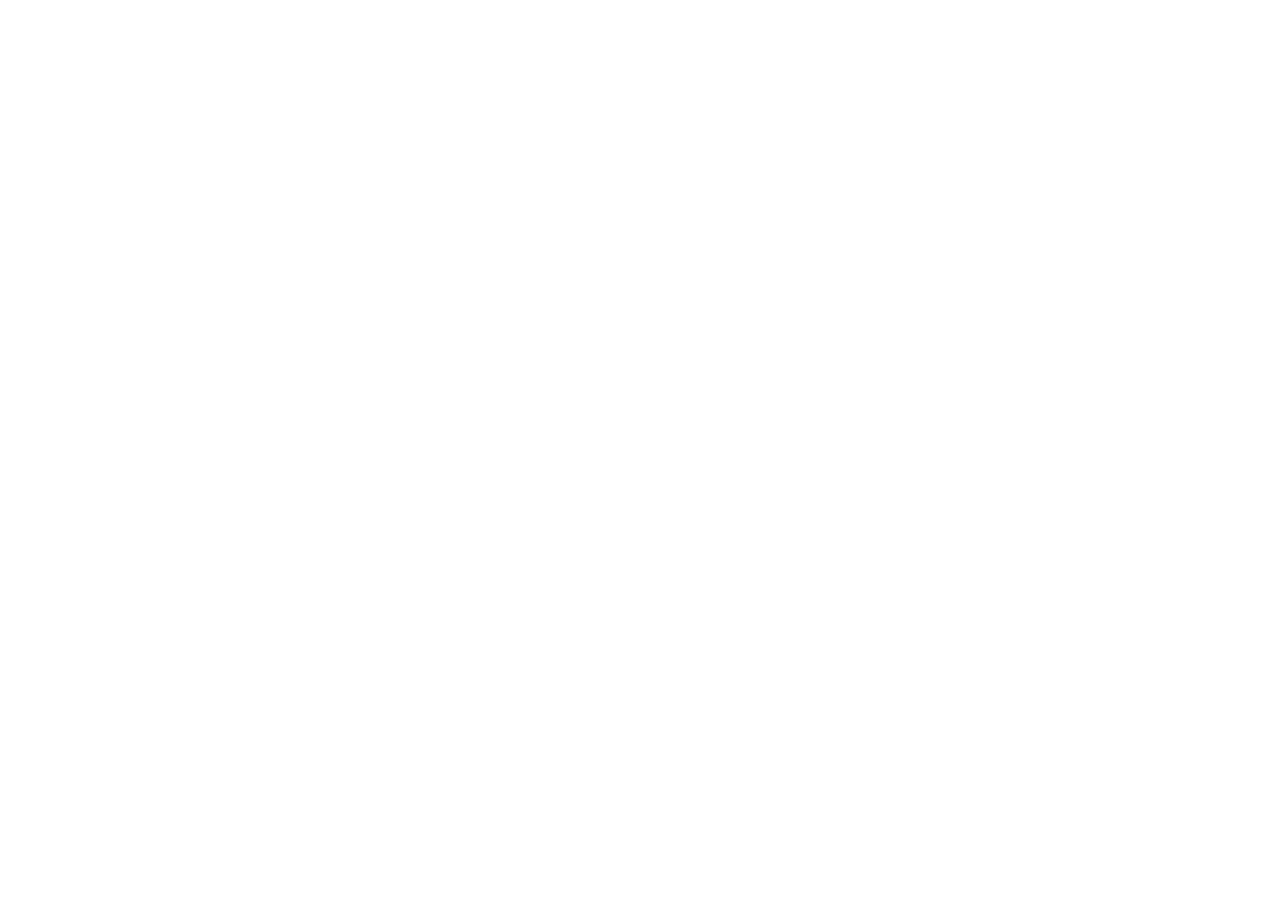
==== docs/index.html @ 8e16f6fb "Página lista en carpeta docs" ====
<!doctype html><html lang="en"><head><meta charset="utf-8"><title>Portafolio</title><base href="/"><meta name="viewport" content="width=device-width,initial-scale=1"><!-- <link rel="icon" type="image/x-icon" href="favicon.ico"> --><link rel="icon" type="image/svg+xml" href="assets/img/urku-ico.svg"><link rel="stylesheet" href="assets/css/aurora-pack.min.css"><link rel="stylesheet" href="assets/css/aurora-theme-base.min.css"><link rel="stylesheet" href="assets/css/urku.css"><link href="styles.75093abd504914b408fd.bundle.css" rel="stylesheet"/></head><body><app-root></app-root><script src="assets/js/svg4everybody.min.js"></script><script>svg4everybody();</script><script type="text/javascript" src="inline.2e5cf3b80939979603d6.bundle.js"></script><script type="text/javascript" src="polyfills.67d068662b88f84493d2.bundle.js"></script><script type="text/javascript" src="vendor.8f28cc95007cf9566d1e.bundle.js"></script><script type="text/javascript" src="main.88aafc94f1e127a160c6.bundle.js"></script></body></html>
---- docs/assets/css/aurora-pack.min.css ----
.ae-container,.ae-container-fluid{margin-right:auto;margin-left:auto}hr,img{border:0}dfn,q,tfoot td{font-style:italic}pre,textarea{overflow:auto}td,textarea{vertical-align:top}.ae-container-fluid:after,.ae-container:after,.au-clearfix:after{clear:both}.au-xs-ta-left,caption,th{text-align:left}.ae-container-fluid:after,.ae-container-fluid:before,.ae-container:after,.ae-container:before{content:" ";display:table}html{box-sizing:border-box}*,:after,:before{box-sizing:inherit}.ae-container{padding-left:.25rem;padding-right:.25rem}@media (min-width:40em){.ae-container{max-width:40rem}}@media (min-width:52em){.ae-container{max-width:48.75rem}}@media (min-width:64em){.ae-container{max-width:62rem}}@media (min-width:75em){.ae-container{max-width:72.25rem}}@media (min-width:40em){.ae-container-fluid{max-width:88.88889em;width:95vw}.ae-container-fluid--inner{max-width:68.88889em;width:82vw}}.ae-container-fluid--full{max-width:100%;padding-left:0;padding-right:0;width:100%}@media (max-width:63.99em){.ae-container-fluid{padding-left:.25rem;padding-right:.25rem}}.ae-grid{display:-webkit-box;display:-webkit-flex;display:-ms-flexbox;display:flex;-webkit-flex-wrap:wrap;-ms-flex-wrap:wrap;flex-wrap:wrap;margin-left:-.25rem;margin-right:-.25rem}.ae-grid--alt{display:-webkit-box;display:-webkit-flex;display:-ms-flexbox;display:flex;-webkit-flex-wrap:wrap;-ms-flex-wrap:wrap;flex-wrap:wrap;margin-left:-.63832%;margin-right:-.63832%}@media (min-width:40em){.ae-grid--alt1{display:-webkit-box;display:-webkit-flex;display:-ms-flexbox;display:flex;-webkit-flex-wrap:wrap;-ms-flex-wrap:wrap;flex-wrap:wrap;margin-left:-7.65989%;margin-right:-7.65989%}.ae-grid--alt2,.ae-grid--alt3{display:-webkit-box;display:-webkit-flex;display:-ms-flexbox;-webkit-flex-wrap:wrap}.ae-grid--alt2{display:flex;-ms-flex-wrap:wrap;flex-wrap:wrap;margin-left:-3.82995%;margin-right:-3.82995%}.ae-grid--alt3{display:flex;-ms-flex-wrap:wrap;flex-wrap:wrap;margin-left:-2.5533%;margin-right:-2.5533%}.ae-grid--alt4,.ae-grid--alt5{display:-webkit-box;display:-webkit-flex;display:-ms-flexbox;-webkit-flex-wrap:wrap}.ae-grid--alt4{display:flex;-ms-flex-wrap:wrap;flex-wrap:wrap;margin-left:-1.91497%;margin-right:-1.91497%}.ae-grid--alt5{display:flex;-ms-flex-wrap:wrap;flex-wrap:wrap;margin-left:-1.53198%;margin-right:-1.53198%}.ae-grid--alt6,.ae-grid--alt7{display:-webkit-box;display:-webkit-flex;display:-ms-flexbox;-webkit-flex-wrap:wrap}.ae-grid--alt6{display:flex;-ms-flex-wrap:wrap;flex-wrap:wrap;margin-left:-1.27665%;margin-right:-1.27665%}.ae-grid--alt7{display:flex;-ms-flex-wrap:wrap;flex-wrap:wrap;margin-left:-1.09427%;margin-right:-1.09427%}.ae-grid--alt8,.ae-grid--alt9{display:-webkit-box;display:-webkit-flex;display:-ms-flexbox;-webkit-flex-wrap:wrap}.ae-grid--alt8{display:flex;-ms-flex-wrap:wrap;flex-wrap:wrap;margin-left:-.95749%;margin-right:-.95749%}.ae-grid--alt9{display:flex;-ms-flex-wrap:wrap;flex-wrap:wrap;margin-left:-.8511%;margin-right:-.8511%}.ae-grid--alt10{display:-webkit-box;display:-webkit-flex;display:-ms-flexbox;display:flex;-webkit-flex-wrap:wrap;-ms-flex-wrap:wrap;flex-wrap:wrap;margin-left:-.76599%;margin-right:-.76599%}}.ae-grid__item--alt{-webkit-box-flex:0;-webkit-flex:0 0 100%;-ms-flex:0 0 100%;flex:0 0 100%;min-height:1px;padding-left:.63832%;padding-right:.63832%;position:relative}@media (min-width:40em){.ae-grid__item--alt1{-webkit-box-flex:0;-webkit-flex:0 0 100%;-ms-flex:0 0 100%;flex:0 0 100%;min-height:1px;padding-left:7.65989%;padding-right:7.65989%;position:relative}.ae-grid__item--alt2{-webkit-box-flex:0;-webkit-flex:0 0 100%;-ms-flex:0 0 100%;flex:0 0 100%;min-height:1px;padding-left:3.82995%;padding-right:3.82995%;position:relative}.ae-grid__item--alt3{-webkit-box-flex:0;-webkit-flex:0 0 100%;-ms-flex:0 0 100%;flex:0 0 100%;min-height:1px;padding-left:2.5533%;padding-right:2.5533%;position:relative}.ae-grid__item--alt4,.ae-grid__item--alt5{-webkit-box-flex:0;min-height:1px;position:relative}.ae-grid__item--alt4{-webkit-flex:0 0 100%;-ms-flex:0 0 100%;flex:0 0 100%;padding-left:1.91497%;padding-right:1.91497%}.ae-grid__item--alt5{-webkit-flex:0 0 100%;-ms-flex:0 0 100%;flex:0 0 100%;padding-left:1.53198%;padding-right:1.53198%}.ae-grid__item--alt6{-webkit-box-flex:0;-webkit-flex:0 0 100%;-ms-flex:0 0 100%;flex:0 0 100%;min-height:1px;padding-left:1.27665%;padding-right:1.27665%;position:relative}.ae-grid__item--alt7{-webkit-box-flex:0;-webkit-flex:0 0 100%;-ms-flex:0 0 100%;flex:0 0 100%;min-height:1px;padding-left:1.09427%;padding-right:1.09427%;position:relative}.ae-grid__item--alt8,.ae-grid__item--alt9{-webkit-box-flex:0;min-height:1px;position:relative}.ae-grid__item--alt8{-webkit-flex:0 0 100%;-ms-flex:0 0 100%;flex:0 0 100%;padding-left:.95749%;padding-right:.95749%}.ae-grid__item--alt9{-webkit-flex:0 0 100%;-ms-flex:0 0 100%;flex:0 0 100%;padding-left:.8511%;padding-right:.8511%}.ae-grid__item--alt10{-webkit-box-flex:0;-webkit-flex:0 0 100%;-ms-flex:0 0 100%;flex:0 0 100%;min-height:1px;padding-left:.76599%;padding-right:.76599%;position:relative}}.ae-grid__item{-webkit-box-flex:0;-webkit-flex:0 0 100%;-ms-flex:0 0 100%;flex:0 0 100%;min-height:1px;padding-left:.25rem;padding-right:.25rem;position:relative;max-width:100%}.ae-grid--collapse>.ae-grid__item,.ae-grid--deepcollapse .ae-grid__item,.ae-grid__item--collapse{padding-left:0;padding-right:0}.item-xs--auto{-webkit-box-flex:1;-webkit-flex:1;-ms-flex:1;flex:1}.item-xs-1{-webkit-box-flex:0;-webkit-flex:0 0 8.33333%;-ms-flex:0 0 8.33333%;flex:0 0 8.33333%;max-width:8.33333%}.item-xs-2{-webkit-box-flex:0;-webkit-flex:0 0 16.66667%;-ms-flex:0 0 16.66667%;flex:0 0 16.66667%;max-width:16.66667%}.item-xs-3{-webkit-box-flex:0;-webkit-flex:0 0 25%;-ms-flex:0 0 25%;flex:0 0 25%;max-width:25%}.item-xs-4{-webkit-box-flex:0;-webkit-flex:0 0 33.33333%;-ms-flex:0 0 33.33333%;flex:0 0 33.33333%;max-width:33.33333%}.item-xs-5{-webkit-box-flex:0;-webkit-flex:0 0 41.66667%;-ms-flex:0 0 41.66667%;flex:0 0 41.66667%;max-width:41.66667%}.item-xs-6{-webkit-box-flex:0;-webkit-flex:0 0 50%;-ms-flex:0 0 50%;flex:0 0 50%;max-width:50%}.item-xs-7{-webkit-box-flex:0;-webkit-flex:0 0 58.33333%;-ms-flex:0 0 58.33333%;flex:0 0 58.33333%;max-width:58.33333%}.item-xs-8{-webkit-box-flex:0;-webkit-flex:0 0 66.66667%;-ms-flex:0 0 66.66667%;flex:0 0 66.66667%;max-width:66.66667%}.item-xs-9{-webkit-box-flex:0;-webkit-flex:0 0 75%;-ms-flex:0 0 75%;flex:0 0 75%;max-width:75%}.item-xs-10{-webkit-box-flex:0;-webkit-flex:0 0 83.33333%;-ms-flex:0 0 83.33333%;flex:0 0 83.33333%;max-width:83.33333%}.item-xs-11{-webkit-box-flex:0;-webkit-flex:0 0 91.66667%;-ms-flex:0 0 91.66667%;flex:0 0 91.66667%;max-width:91.66667%}.item-xs-12{-webkit-box-flex:0;-webkit-flex:0 0 100%;-ms-flex:0 0 100%;flex:0 0 100%;max-width:100%}.item-xs--pull-0{left:auto;right:auto}.item-xs--pull-1{left:auto;right:8.33333%}.item-xs--pull-2{left:auto;right:16.66667%}.item-xs--pull-3{left:auto;right:25%}.item-xs--pull-4{left:auto;right:33.33333%}.item-xs--pull-5{left:auto;right:41.66667%}.item-xs--pull-6{left:auto;right:50%}.item-xs--pull-7{left:auto;right:58.33333%}.item-xs--pull-8{left:auto;right:66.66667%}.item-xs--pull-9{left:auto;right:75%}.item-xs--pull-10{left:auto;right:83.33333%}.item-xs--pull-11{left:auto;right:91.66667%}.item-xs--pull-12{left:auto;right:100%}.item-xs--push-0{left:auto;right:auto}.item-xs--push-1{left:8.33333%;right:auto}.item-xs--push-2{left:16.66667%;right:auto}.item-xs--push-3{left:25%;right:auto}.item-xs--push-4{left:33.33333%;right:auto}.item-xs--push-5{left:41.66667%;right:auto}.item-xs--push-6{left:50%;right:auto}.item-xs--push-7{left:58.33333%;right:auto}.item-xs--push-8{left:66.66667%;right:auto}.item-xs--push-9{left:75%;right:auto}.item-xs--push-10{left:83.33333%;right:auto}.item-xs--push-11{left:91.66667%;right:auto}.item-xs--push-12{left:100%;right:auto}.item-xs--offset-0{margin-left:0}.item-xs--offset-1{margin-left:8.33333%}.item-xs--offset-2{margin-left:16.66667%}.item-xs--offset-3{margin-left:25%}.item-xs--offset-4{margin-left:33.33333%}.item-xs--offset-5{margin-left:41.66667%}.item-xs--offset-6{margin-left:50%}.item-xs--offset-7{margin-left:58.33333%}.item-xs--offset-8{margin-left:66.66667%}.item-xs--offset-9{margin-left:75%}.item-xs--offset-10{margin-left:83.33333%}.item-xs--offset-11{margin-left:91.66667%}.item-xs--offset-12{margin-left:100%}.item-xs--top{-webkit-align-self:flex-start;-ms-flex-item-align:start;align-self:flex-start}.item-xs--center{-webkit-align-self:center;-ms-flex-item-align:center;align-self:center}.item-xs--bottom{-webkit-align-self:flex-end;-ms-flex-item-align:end;align-self:flex-end}.items-xs--top{-webkit-box-align:start;-webkit-align-items:flex-start;-ms-flex-align:start;align-items:flex-start}.items-xs--center{-webkit-box-align:center;-webkit-align-items:center;-ms-flex-align:center;align-items:center}.items-xs--bottom{-webkit-box-align:end;-webkit-align-items:flex-end;-ms-flex-align:end;align-items:flex-end}.item-xs--start{-webkit-box-ordinal-group:0;-webkit-order:-1;-ms-flex-order:-1;order:-1}.item-xs--end{-webkit-box-ordinal-group:14;-webkit-order:13;-ms-flex-order:13;order:13}.item-xs--order-1{-webkit-box-ordinal-group:2;-webkit-order:1;-ms-flex-order:1;order:1}.item-xs--order-2{-webkit-box-ordinal-group:3;-webkit-order:2;-ms-flex-order:2;order:2}.item-xs--order-3{-webkit-box-ordinal-group:4;-webkit-order:3;-ms-flex-order:3;order:3}.item-xs--order-4{-webkit-box-ordinal-group:5;-webkit-order:4;-ms-flex-order:4;order:4}.item-xs--order-5{-webkit-box-ordinal-group:6;-webkit-order:5;-ms-flex-order:5;order:5}.item-xs--order-6{-webkit-box-ordinal-group:7;-webkit-order:6;-ms-flex-order:6;order:6}.item-xs--order-7{-webkit-box-ordinal-group:8;-webkit-order:7;-ms-flex-order:7;order:7}.item-xs--order-8{-webkit-box-ordinal-group:9;-webkit-order:8;-ms-flex-order:8;order:8}.item-xs--order-9{-webkit-box-ordinal-group:10;-webkit-order:9;-ms-flex-order:9;order:9}.item-xs--order-10{-webkit-box-ordinal-group:11;-webkit-order:10;-ms-flex-order:10;order:10}.item-xs--order-11{-webkit-box-ordinal-group:12;-webkit-order:11;-ms-flex-order:11;order:11}.item-xs--order-12{-webkit-box-ordinal-group:13;-webkit-order:12;-ms-flex-order:12;order:12}@media (min-width:40em){.item-sm--auto{-webkit-box-flex:1;-webkit-flex:1;-ms-flex:1;flex:1}.item-sm-1{-webkit-box-flex:0;-webkit-flex:0 0 8.33333%;-ms-flex:0 0 8.33333%;flex:0 0 8.33333%;max-width:8.33333%}.item-sm-2{-webkit-box-flex:0;-webkit-flex:0 0 16.66667%;-ms-flex:0 0 16.66667%;flex:0 0 16.66667%;max-width:16.66667%}.item-sm-3{-webkit-box-flex:0;-webkit-flex:0 0 25%;-ms-flex:0 0 25%;flex:0 0 25%;max-width:25%}.item-sm-4{-webkit-box-flex:0;-webkit-flex:0 0 33.33333%;-ms-flex:0 0 33.33333%;flex:0 0 33.33333%;max-width:33.33333%}.item-sm-5{-webkit-box-flex:0;-webkit-flex:0 0 41.66667%;-ms-flex:0 0 41.66667%;flex:0 0 41.66667%;max-width:41.66667%}.item-sm-6{-webkit-box-flex:0;-webkit-flex:0 0 50%;-ms-flex:0 0 50%;flex:0 0 50%;max-width:50%}.item-sm-7{-webkit-box-flex:0;-webkit-flex:0 0 58.33333%;-ms-flex:0 0 58.33333%;flex:0 0 58.33333%;max-width:58.33333%}.item-sm-8{-webkit-box-flex:0;-webkit-flex:0 0 66.66667%;-ms-flex:0 0 66.66667%;flex:0 0 66.66667%;max-width:66.66667%}.item-sm-9{-webkit-box-flex:0;-webkit-flex:0 0 75%;-ms-flex:0 0 75%;flex:0 0 75%;max-width:75%}.item-sm-10{-webkit-box-flex:0;-webkit-flex:0 0 83.33333%;-ms-flex:0 0 83.33333%;flex:0 0 83.33333%;max-width:83.33333%}.item-sm-11{-webkit-box-flex:0;-webkit-flex:0 0 91.66667%;-ms-flex:0 0 91.66667%;flex:0 0 91.66667%;max-width:91.66667%}.item-sm-12{-webkit-box-flex:0;-webkit-flex:0 0 100%;-ms-flex:0 0 100%;flex:0 0 100%;max-width:100%}.item-sm--pull-0{left:auto;right:auto}.item-sm--pull-1{left:auto;right:8.33333%}.item-sm--pull-2{left:auto;right:16.66667%}.item-sm--pull-3{left:auto;right:25%}.item-sm--pull-4{left:auto;right:33.33333%}.item-sm--pull-5{left:auto;right:41.66667%}.item-sm--pull-6{left:auto;right:50%}.item-sm--pull-7{left:auto;right:58.33333%}.item-sm--pull-8{left:auto;right:66.66667%}.item-sm--pull-9{left:auto;right:75%}.item-sm--pull-10{left:auto;right:83.33333%}.item-sm--pull-11{left:auto;right:91.66667%}.item-sm--pull-12{left:auto;right:100%}.item-sm--push-0{left:auto;right:auto}.item-sm--push-1{left:8.33333%;right:auto}.item-sm--push-2{left:16.66667%;right:auto}.item-sm--push-3{left:25%;right:auto}.item-sm--push-4{left:33.33333%;right:auto}.item-sm--push-5{left:41.66667%;right:auto}.item-sm--push-6{left:50%;right:auto}.item-sm--push-7{left:58.33333%;right:auto}.item-sm--push-8{left:66.66667%;right:auto}.item-sm--push-9{left:75%;right:auto}.item-sm--push-10{left:83.33333%;right:auto}.item-sm--push-11{left:91.66667%;right:auto}.item-sm--push-12{left:100%;right:auto}.item-sm--offset-0{margin-left:0}.item-sm--offset-1{margin-left:8.33333%}.item-sm--offset-2{margin-left:16.66667%}.item-sm--offset-3{margin-left:25%}.item-sm--offset-4{margin-left:33.33333%}.item-sm--offset-5{margin-left:41.66667%}.item-sm--offset-6{margin-left:50%}.item-sm--offset-7{margin-left:58.33333%}.item-sm--offset-8{margin-left:66.66667%}.item-sm--offset-9{margin-left:75%}.item-sm--offset-10{margin-left:83.33333%}.item-sm--offset-11{margin-left:91.66667%}.item-sm--offset-12{margin-left:100%}.item-sm--top{-webkit-align-self:flex-start;-ms-flex-item-align:start;align-self:flex-start}.item-sm--center{-webkit-align-self:center;-ms-flex-item-align:center;align-self:center}.item-sm--bottom{-webkit-align-self:flex-end;-ms-flex-item-align:end;align-self:flex-end}.items-sm--top{-webkit-box-align:start;-webkit-align-items:flex-start;-ms-flex-align:start;align-items:flex-start}.items-sm--center{-webkit-box-align:center;-webkit-align-items:center;-ms-flex-align:center;align-items:center}.items-sm--bottom{-webkit-box-align:end;-webkit-align-items:flex-end;-ms-flex-align:end;align-items:flex-end}.item-sm--start{-webkit-box-ordinal-group:0;-webkit-order:-1;-ms-flex-order:-1;order:-1}.item-sm--end{-webkit-box-ordinal-group:14;-webkit-order:13;-ms-flex-order:13;order:13}.item-sm--order-1{-webkit-box-ordinal-group:2;-webkit-order:1;-ms-flex-order:1;order:1}.item-sm--order-2{-webkit-box-ordinal-group:3;-webkit-order:2;-ms-flex-order:2;order:2}.item-sm--order-3{-webkit-box-ordinal-group:4;-webkit-order:3;-ms-flex-order:3;order:3}.item-sm--order-4{-webkit-box-ordinal-group:5;-webkit-order:4;-ms-flex-order:4;order:4}.item-sm--order-5{-webkit-box-ordinal-group:6;-webkit-order:5;-ms-flex-order:5;order:5}.item-sm--order-6{-webkit-box-ordinal-group:7;-webkit-order:6;-ms-flex-order:6;order:6}.item-sm--order-7{-webkit-box-ordinal-group:8;-webkit-order:7;-ms-flex-order:7;order:7}.item-sm--order-8{-webkit-box-ordinal-group:9;-webkit-order:8;-ms-flex-order:8;order:8}.item-sm--order-9{-webkit-box-ordinal-group:10;-webkit-order:9;-ms-flex-order:9;order:9}.item-sm--order-10{-webkit-box-ordinal-group:11;-webkit-order:10;-ms-flex-order:10;order:10}.item-sm--order-11{-webkit-box-ordinal-group:12;-webkit-order:11;-ms-flex-order:11;order:11}.item-sm--order-12{-webkit-box-ordinal-group:13;-webkit-order:12;-ms-flex-order:12;order:12}}@media (min-width:52em){.item-md--auto{-webkit-box-flex:1;-webkit-flex:1;-ms-flex:1;flex:1}.item-md-1{-webkit-box-flex:0;-webkit-flex:0 0 8.33333%;-ms-flex:0 0 8.33333%;flex:0 0 8.33333%;max-width:8.33333%}.item-md-2{-webkit-box-flex:0;-webkit-flex:0 0 16.66667%;-ms-flex:0 0 16.66667%;flex:0 0 16.66667%;max-width:16.66667%}.item-md-3{-webkit-box-flex:0;-webkit-flex:0 0 25%;-ms-flex:0 0 25%;flex:0 0 25%;max-width:25%}.item-md-4{-webkit-box-flex:0;-webkit-flex:0 0 33.33333%;-ms-flex:0 0 33.33333%;flex:0 0 33.33333%;max-width:33.33333%}.item-md-5{-webkit-box-flex:0;-webkit-flex:0 0 41.66667%;-ms-flex:0 0 41.66667%;flex:0 0 41.66667%;max-width:41.66667%}.item-md-6{-webkit-box-flex:0;-webkit-flex:0 0 50%;-ms-flex:0 0 50%;flex:0 0 50%;max-width:50%}.item-md-7{-webkit-box-flex:0;-webkit-flex:0 0 58.33333%;-ms-flex:0 0 58.33333%;flex:0 0 58.33333%;max-width:58.33333%}.item-md-8{-webkit-box-flex:0;-webkit-flex:0 0 66.66667%;-ms-flex:0 0 66.66667%;flex:0 0 66.66667%;max-width:66.66667%}.item-md-9{-webkit-box-flex:0;-webkit-flex:0 0 75%;-ms-flex:0 0 75%;flex:0 0 75%;max-width:75%}.item-md-10{-webkit-box-flex:0;-webkit-flex:0 0 83.33333%;-ms-flex:0 0 83.33333%;flex:0 0 83.33333%;max-width:83.33333%}.item-md-11{-webkit-box-flex:0;-webkit-flex:0 0 91.66667%;-ms-flex:0 0 91.66667%;flex:0 0 91.66667%;max-width:91.66667%}.item-md-12{-webkit-box-flex:0;-webkit-flex:0 0 100%;-ms-flex:0 0 100%;flex:0 0 100%;max-width:100%}.item-md--pull-0{left:auto;right:auto}.item-md--pull-1{left:auto;right:8.33333%}.item-md--pull-2{left:auto;right:16.66667%}.item-md--pull-3{left:auto;right:25%}.item-md--pull-4{left:auto;right:33.33333%}.item-md--pull-5{left:auto;right:41.66667%}.item-md--pull-6{left:auto;right:50%}.item-md--pull-7{left:auto;right:58.33333%}.item-md--pull-8{left:auto;right:66.66667%}.item-md--pull-9{left:auto;right:75%}.item-md--pull-10{left:auto;right:83.33333%}.item-md--pull-11{left:auto;right:91.66667%}.item-md--pull-12{left:auto;right:100%}.item-md--push-0{left:auto;right:auto}.item-md--push-1{left:8.33333%;right:auto}.item-md--push-2{left:16.66667%;right:auto}.item-md--push-3{left:25%;right:auto}.item-md--push-4{left:33.33333%;right:auto}.item-md--push-5{left:41.66667%;right:auto}.item-md--push-6{left:50%;right:auto}.item-md--push-7{left:58.33333%;right:auto}.item-md--push-8{left:66.66667%;right:auto}.item-md--push-9{left:75%;right:auto}.item-md--push-10{left:83.33333%;right:auto}.item-md--push-11{left:91.66667%;right:auto}.item-md--push-12{left:100%;right:auto}.item-md--offset-0{margin-left:0}.item-md--offset-1{margin-left:8.33333%}.item-md--offset-2{margin-left:16.66667%}.item-md--offset-3{margin-left:25%}.item-md--offset-4{margin-left:33.33333%}.item-md--offset-5{margin-left:41.66667%}.item-md--offset-6{margin-left:50%}.item-md--offset-7{margin-left:58.33333%}.item-md--offset-8{margin-left:66.66667%}.item-md--offset-9{margin-left:75%}.item-md--offset-10{margin-left:83.33333%}.item-md--offset-11{margin-left:91.66667%}.item-md--offset-12{margin-left:100%}.item-md--top{-webkit-align-self:flex-start;-ms-flex-item-align:start;align-self:flex-start}.item-md--center{-webkit-align-self:center;-ms-flex-item-align:center;align-self:center}.item-md--bottom{-webkit-align-self:flex-end;-ms-flex-item-align:end;align-self:flex-end}.items-md--top{-webkit-box-align:start;-webkit-align-items:flex-start;-ms-flex-align:start;align-items:flex-start}.items-md--center{-webkit-box-align:center;-webkit-align-items:center;-ms-flex-align:center;align-items:center}.items-md--bottom{-webkit-box-align:end;-webkit-align-items:flex-end;-ms-flex-align:end;align-items:flex-end}.item-md--start{-webkit-box-ordinal-group:0;-webkit-order:-1;-ms-flex-order:-1;order:-1}.item-md--end{-webkit-box-ordinal-group:14;-webkit-order:13;-ms-flex-order:13;order:13}.item-md--order-1{-webkit-box-ordinal-group:2;-webkit-order:1;-ms-flex-order:1;order:1}.item-md--order-2{-webkit-box-ordinal-group:3;-webkit-order:2;-ms-flex-order:2;order:2}.item-md--order-3{-webkit-box-ordinal-group:4;-webkit-order:3;-ms-flex-order:3;order:3}.item-md--order-4{-webkit-box-ordinal-group:5;-webkit-order:4;-ms-flex-order:4;order:4}.item-md--order-5{-webkit-box-ordinal-group:6;-webkit-order:5;-ms-flex-order:5;order:5}.item-md--order-6{-webkit-box-ordinal-group:7;-webkit-order:6;-ms-flex-order:6;order:6}.item-md--order-7{-webkit-box-ordinal-group:8;-webkit-order:7;-ms-flex-order:7;order:7}.item-md--order-8{-webkit-box-ordinal-group:9;-webkit-order:8;-ms-flex-order:8;order:8}.item-md--order-9{-webkit-box-ordinal-group:10;-webkit-order:9;-ms-flex-order:9;order:9}.item-md--order-10{-webkit-box-ordinal-group:11;-webkit-order:10;-ms-flex-order:10;order:10}.item-md--order-11{-webkit-box-ordinal-group:12;-webkit-order:11;-ms-flex-order:11;order:11}.item-md--order-12{-webkit-box-ordinal-group:13;-webkit-order:12;-ms-flex-order:12;order:12}}@media (min-width:64em){.item-lg--auto{-webkit-box-flex:1;-webkit-flex:1;-ms-flex:1;flex:1}.item-lg-1{-webkit-box-flex:0;-webkit-flex:0 0 8.33333%;-ms-flex:0 0 8.33333%;flex:0 0 8.33333%;max-width:8.33333%}.item-lg-2{-webkit-box-flex:0;-webkit-flex:0 0 16.66667%;-ms-flex:0 0 16.66667%;flex:0 0 16.66667%;max-width:16.66667%}.item-lg-3{-webkit-box-flex:0;-webkit-flex:0 0 25%;-ms-flex:0 0 25%;flex:0 0 25%;max-width:25%}.item-lg-4{-webkit-box-flex:0;-webkit-flex:0 0 33.33333%;-ms-flex:0 0 33.33333%;flex:0 0 33.33333%;max-width:33.33333%}.item-lg-5{-webkit-box-flex:0;-webkit-flex:0 0 41.66667%;-ms-flex:0 0 41.66667%;flex:0 0 41.66667%;max-width:41.66667%}.item-lg-6{-webkit-box-flex:0;-webkit-flex:0 0 50%;-ms-flex:0 0 50%;flex:0 0 50%;max-width:50%}.item-lg-7{-webkit-box-flex:0;-webkit-flex:0 0 58.33333%;-ms-flex:0 0 58.33333%;flex:0 0 58.33333%;max-width:58.33333%}.item-lg-8{-webkit-box-flex:0;-webkit-flex:0 0 66.66667%;-ms-flex:0 0 66.66667%;flex:0 0 66.66667%;max-width:66.66667%}.item-lg-9{-webkit-box-flex:0;-webkit-flex:0 0 75%;-ms-flex:0 0 75%;flex:0 0 75%;max-width:75%}.item-lg-10{-webkit-box-flex:0;-webkit-flex:0 0 83.33333%;-ms-flex:0 0 83.33333%;flex:0 0 83.33333%;max-width:83.33333%}.item-lg-11{-webkit-box-flex:0;-webkit-flex:0 0 91.66667%;-ms-flex:0 0 91.66667%;flex:0 0 91.66667%;max-width:91.66667%}.item-lg-12{-webkit-box-flex:0;-webkit-flex:0 0 100%;-ms-flex:0 0 100%;flex:0 0 100%;max-width:100%}.item-lg--pull-0{left:auto;right:auto}.item-lg--pull-1{left:auto;right:8.33333%}.item-lg--pull-2{left:auto;right:16.66667%}.item-lg--pull-3{left:auto;right:25%}.item-lg--pull-4{left:auto;right:33.33333%}.item-lg--pull-5{left:auto;right:41.66667%}.item-lg--pull-6{left:auto;right:50%}.item-lg--pull-7{left:auto;right:58.33333%}.item-lg--pull-8{left:auto;right:66.66667%}.item-lg--pull-9{left:auto;right:75%}.item-lg--pull-10{left:auto;right:83.33333%}.item-lg--pull-11{left:auto;right:91.66667%}.item-lg--pull-12{left:auto;right:100%}.item-lg--push-0{left:auto;right:auto}.item-lg--push-1{left:8.33333%;right:auto}.item-lg--push-2{left:16.66667%;right:auto}.item-lg--push-3{left:25%;right:auto}.item-lg--push-4{left:33.33333%;right:auto}.item-lg--push-5{left:41.66667%;right:auto}.item-lg--push-6{left:50%;right:auto}.item-lg--push-7{left:58.33333%;right:auto}.item-lg--push-8{left:66.66667%;right:auto}.item-lg--push-9{left:75%;right:auto}.item-lg--push-10{left:83.33333%;right:auto}.item-lg--push-11{left:91.66667%;right:auto}.item-lg--push-12{left:100%;right:auto}.item-lg--offset-0{margin-left:0}.item-lg--offset-1{margin-left:8.33333%}.item-lg--offset-2{margin-left:16.66667%}.item-lg--offset-3{margin-left:25%}.item-lg--offset-4{margin-left:33.33333%}.item-lg--offset-5{margin-left:41.66667%}.item-lg--offset-6{margin-left:50%}.item-lg--offset-7{margin-left:58.33333%}.item-lg--offset-8{margin-left:66.66667%}.item-lg--offset-9{margin-left:75%}.item-lg--offset-10{margin-left:83.33333%}.item-lg--offset-11{margin-left:91.66667%}.item-lg--offset-12{margin-left:100%}.item-lg--top{-webkit-align-self:flex-start;-ms-flex-item-align:start;align-self:flex-start}.item-lg--center{-webkit-align-self:center;-ms-flex-item-align:center;align-self:center}.item-lg--bottom{-webkit-align-self:flex-end;-ms-flex-item-align:end;align-self:flex-end}.items-lg--top{-webkit-box-align:start;-webkit-align-items:flex-start;-ms-flex-align:start;align-items:flex-start}.items-lg--center{-webkit-box-align:center;-webkit-align-items:center;-ms-flex-align:center;align-items:center}.items-lg--bottom{-webkit-box-align:end;-webkit-align-items:flex-end;-ms-flex-align:end;align-items:flex-end}.item-lg--start{-webkit-box-ordinal-group:0;-webkit-order:-1;-ms-flex-order:-1;order:-1}.item-lg--end{-webkit-box-ordinal-group:14;-webkit-order:13;-ms-flex-order:13;order:13}.item-lg--order-1{-webkit-box-ordinal-group:2;-webkit-order:1;-ms-flex-order:1;order:1}.item-lg--order-2{-webkit-box-ordinal-group:3;-webkit-order:2;-ms-flex-order:2;order:2}.item-lg--order-3{-webkit-box-ordinal-group:4;-webkit-order:3;-ms-flex-order:3;order:3}.item-lg--order-4{-webkit-box-ordinal-group:5;-webkit-order:4;-ms-flex-order:4;order:4}.item-lg--order-5{-webkit-box-ordinal-group:6;-webkit-order:5;-ms-flex-order:5;order:5}.item-lg--order-6{-webkit-box-ordinal-group:7;-webkit-order:6;-ms-flex-order:6;order:6}.item-lg--order-7{-webkit-box-ordinal-group:8;-webkit-order:7;-ms-flex-order:7;order:7}.item-lg--order-8{-webkit-box-ordinal-group:9;-webkit-order:8;-ms-flex-order:8;order:8}.item-lg--order-9{-webkit-box-ordinal-group:10;-webkit-order:9;-ms-flex-order:9;order:9}.item-lg--order-10{-webkit-box-ordinal-group:11;-webkit-order:10;-ms-flex-order:10;order:10}.item-lg--order-11{-webkit-box-ordinal-group:12;-webkit-order:11;-ms-flex-order:11;order:11}.item-lg--order-12{-webkit-box-ordinal-group:13;-webkit-order:12;-ms-flex-order:12;order:12}}@media (min-width:75em){.item-xl--auto{-webkit-box-flex:1;-webkit-flex:1;-ms-flex:1;flex:1}.item-xl-1{-webkit-box-flex:0;-webkit-flex:0 0 8.33333%;-ms-flex:0 0 8.33333%;flex:0 0 8.33333%;max-width:8.33333%}.item-xl-2{-webkit-box-flex:0;-webkit-flex:0 0 16.66667%;-ms-flex:0 0 16.66667%;flex:0 0 16.66667%;max-width:16.66667%}.item-xl-3{-webkit-box-flex:0;-webkit-flex:0 0 25%;-ms-flex:0 0 25%;flex:0 0 25%;max-width:25%}.item-xl-4{-webkit-box-flex:0;-webkit-flex:0 0 33.33333%;-ms-flex:0 0 33.33333%;flex:0 0 33.33333%;max-width:33.33333%}.item-xl-5{-webkit-box-flex:0;-webkit-flex:0 0 41.66667%;-ms-flex:0 0 41.66667%;flex:0 0 41.66667%;max-width:41.66667%}.item-xl-6{-webkit-box-flex:0;-webkit-flex:0 0 50%;-ms-flex:0 0 50%;flex:0 0 50%;max-width:50%}.item-xl-7{-webkit-box-flex:0;-webkit-flex:0 0 58.33333%;-ms-flex:0 0 58.33333%;flex:0 0 58.33333%;max-width:58.33333%}.item-xl-8{-webkit-box-flex:0;-webkit-flex:0 0 66.66667%;-ms-flex:0 0 66.66667%;flex:0 0 66.66667%;max-width:66.66667%}.item-xl-9{-webkit-box-flex:0;-webkit-flex:0 0 75%;-ms-flex:0 0 75%;flex:0 0 75%;max-width:75%}.item-xl-10{-webkit-box-flex:0;-webkit-flex:0 0 83.33333%;-ms-flex:0 0 83.33333%;flex:0 0 83.33333%;max-width:83.33333%}.item-xl-11{-webkit-box-flex:0;-webkit-flex:0 0 91.66667%;-ms-flex:0 0 91.66667%;flex:0 0 91.66667%;max-width:91.66667%}.item-xl-12{-webkit-box-flex:0;-webkit-flex:0 0 100%;-ms-flex:0 0 100%;flex:0 0 100%;max-width:100%}.item-xl--pull-0{left:auto;right:auto}.item-xl--pull-1{left:auto;right:8.33333%}.item-xl--pull-2{left:auto;right:16.66667%}.item-xl--pull-3{left:auto;right:25%}.item-xl--pull-4{left:auto;right:33.33333%}.item-xl--pull-5{left:auto;right:41.66667%}.item-xl--pull-6{left:auto;right:50%}.item-xl--pull-7{left:auto;right:58.33333%}.item-xl--pull-8{left:auto;right:66.66667%}.item-xl--pull-9{left:auto;right:75%}.item-xl--pull-10{left:auto;right:83.33333%}.item-xl--pull-11{left:auto;right:91.66667%}.item-xl--pull-12{left:auto;right:100%}.item-xl--push-0{left:auto;right:auto}.item-xl--push-1{left:8.33333%;right:auto}.item-xl--push-2{left:16.66667%;right:auto}.item-xl--push-3{left:25%;right:auto}.item-xl--push-4{left:33.33333%;right:auto}.item-xl--push-5{left:41.66667%;right:auto}.item-xl--push-6{left:50%;right:auto}.item-xl--push-7{left:58.33333%;right:auto}.item-xl--push-8{left:66.66667%;right:auto}.item-xl--push-9{left:75%;right:auto}.item-xl--push-10{left:83.33333%;right:auto}.item-xl--push-11{left:91.66667%;right:auto}.item-xl--push-12{left:100%;right:auto}.item-xl--offset-0{margin-left:0}.item-xl--offset-1{margin-left:8.33333%}.item-xl--offset-2{margin-left:16.66667%}.item-xl--offset-3{margin-left:25%}.item-xl--offset-4{margin-left:33.33333%}.item-xl--offset-5{margin-left:41.66667%}.item-xl--offset-6{margin-left:50%}.item-xl--offset-7{margin-left:58.33333%}.item-xl--offset-8{margin-left:66.66667%}.item-xl--offset-9{margin-left:75%}.item-xl--offset-10{margin-left:83.33333%}.item-xl--offset-11{margin-left:91.66667%}.item-xl--offset-12{margin-left:100%}.item-xl--top{-webkit-align-self:flex-start;-ms-flex-item-align:start;align-self:flex-start}.item-xl--center{-webkit-align-self:center;-ms-flex-item-align:center;align-self:center}.item-xl--bottom{-webkit-align-self:flex-end;-ms-flex-item-align:end;align-self:flex-end}.items-xl--top{-webkit-box-align:start;-webkit-align-items:flex-start;-ms-flex-align:start;align-items:flex-start}.items-xl--center{-webkit-box-align:center;-webkit-align-items:center;-ms-flex-align:center;align-items:center}.items-xl--bottom{-webkit-box-align:end;-webkit-align-items:flex-end;-ms-flex-align:end;align-items:flex-end}.item-xl--start{-webkit-box-ordinal-group:0;-webkit-order:-1;-ms-flex-order:-1;order:-1}.item-xl--end{-webkit-box-ordinal-group:14;-webkit-order:13;-ms-flex-order:13;order:13}.item-xl--order-1{-webkit-box-ordinal-group:2;-webkit-order:1;-ms-flex-order:1;order:1}.item-xl--order-2{-webkit-box-ordinal-group:3;-webkit-order:2;-ms-flex-order:2;order:2}.item-xl--order-3{-webkit-box-ordinal-group:4;-webkit-order:3;-ms-flex-order:3;order:3}.item-xl--order-4{-webkit-box-ordinal-group:5;-webkit-order:4;-ms-flex-order:4;order:4}.item-xl--order-5{-webkit-box-ordinal-group:6;-webkit-order:5;-ms-flex-order:5;order:5}.item-xl--order-6{-webkit-box-ordinal-group:7;-webkit-order:6;-ms-flex-order:6;order:6}.item-xl--order-7{-webkit-box-ordinal-group:8;-webkit-order:7;-ms-flex-order:7;order:7}.item-xl--order-8{-webkit-box-ordinal-group:9;-webkit-order:8;-ms-flex-order:8;order:8}.item-xl--order-9{-webkit-box-ordinal-group:10;-webkit-order:9;-ms-flex-order:9;order:9}.item-xl--order-10{-webkit-box-ordinal-group:11;-webkit-order:10;-ms-flex-order:10;order:10}.item-xl--order-11{-webkit-box-ordinal-group:12;-webkit-order:11;-ms-flex-order:11;order:11}.item-xl--order-12{-webkit-box-ordinal-group:13;-webkit-order:12;-ms-flex-order:12;order:12}}.au-mw-full,img,table{max-width:100%}.ae-masonry{-webkit-column-gap:.5rem;-moz-column-gap:.5rem;column-gap:.5rem}.ae-masonry__item{display:inline-block;margin:0 0 .125rem;width:100%}.ae-grid--collapse,.ae-grid--deepcollapse,.ae-grid--deepcollapse .ae-grid{margin-left:0;margin-right:0}.ae-masonry-xs-1{-webkit-column-count:1;-moz-column-count:1;column-count:1}.ae-masonry-xs-2{-webkit-column-count:2;-moz-column-count:2;column-count:2}.ae-masonry-xs-3{-webkit-column-count:3;-moz-column-count:3;column-count:3}.ae-masonry-xs-4{-webkit-column-count:4;-moz-column-count:4;column-count:4}.ae-masonry-xs-5{-webkit-column-count:5;-moz-column-count:5;column-count:5}.ae-masonry-xs-6{-webkit-column-count:6;-moz-column-count:6;column-count:6}.ae-masonry-xs-7{-webkit-column-count:7;-moz-column-count:7;column-count:7}.ae-masonry-xs-8{-webkit-column-count:8;-moz-column-count:8;column-count:8}.ae-masonry-xs-9{-webkit-column-count:9;-moz-column-count:9;column-count:9}.ae-masonry-xs-10{-webkit-column-count:10;-moz-column-count:10;column-count:10}.ae-masonry-xs-11{-webkit-column-count:11;-moz-column-count:11;column-count:11}.ae-masonry-xs-12{-webkit-column-count:12;-moz-column-count:12;column-count:12}.ae-grid--reverse{-webkit-box-orient:horizontal;-webkit-box-direction:reverse;-webkit-flex-direction:row-reverse;-ms-flex-direction:row-reverse;flex-direction:row-reverse}.ae-grid--column{-webkit-box-orient:vertical;-webkit-box-direction:normal;-webkit-flex-direction:column;-ms-flex-direction:column;flex-direction:column}.ae-grid--column-reverse{-webkit-box-orient:vertical;-webkit-box-direction:reverse;-webkit-flex-direction:column-reverse;-ms-flex-direction:column-reverse;flex-direction:column-reverse}.ae-grid--column,.ae-grid--column-reverse{margin-bottom:-.25rem;margin-top:-.25rem}p,pre{margin-top:0}.ae-grid--column-reverse>.ae-grid__item,.ae-grid--column>.ae-grid__item{-webkit-box-flex:0;-webkit-flex:none;-ms-flex:none;flex:none;padding-bottom:.25rem;padding-top:.25rem}.ae-grid--deep-equal-height .ae-grid__item,.ae-grid--equal-height .ae-grid__item{display:-webkit-box;display:-webkit-flex;display:-ms-flexbox;display:flex}.ae-grid--deep-equal-height .ae-grid,.ae-grid--deep-equal-height .ae-grid__item,.ae-grid--equal-height .ae-grid{-webkit-box-flex:1;-webkit-flex:1;-ms-flex:1;flex:1}body{background-color:#fff;color:#202020;font-family:"Helvetica Neue",Helvetica,Arial,sans-serif;font-size:1.125rem;line-height:1.5}h1,h2,h3,h4,h5,h6{font-family:inherit;font-weight:500;line-height:1.2;margin:0 0 .75rem}p{margin-bottom:1.125rem}h1{font-size:2.95312rem}h2{font-size:2.25rem}h3{font-size:1.96875rem}h4{font-size:1.5rem}h5{font-size:1.3125rem}h6{font-size:1.125rem}a{color:#1d8acb;text-decoration:none}.au-underline,a:hover{text-decoration:underline}em{color:#fd6d5e}b,strong{font-weight:700}hr{border-top:1px solid #e7e7e7;margin:1rem 0}small{font-size:80%}code,pre{background-color:#fafafa;font-size:75%}ins,mark{background-color:#ffa;padding:.1em .2em}abbr[title]{border-bottom:1px dotted}blockquote{border-left:5px solid #e7e7e7;padding-left:.75rem}code,kbd,pre,samp{font-family:Menlo,Monaco,Consolas,"Courier New",monospace}code{color:#d05;padding:.2rem .4rem}pre{margin-bottom:1rem;padding:.75rem 1rem}pre code{background-color:transparent;color:inherit;font-size:inherit;padding:0}.ae-table--hover tbody tr:hover,.ae-table--strips tbody tr:nth-of-type(odd){background-color:#fafafa}.ae-alfa{font-size:3.375rem}.ae-beta{font-size:2.95312rem}.ae-gamma{font-size:2.53125rem}.ae-delta{font-size:2.25rem}.ae-epsilon{font-size:1.96875rem}.ae-zeta{font-size:1.6875rem}.ae-eta{font-size:1.5rem}.ae-theta{font-size:1.3125rem}.ae-iota{font-size:1.125rem}.ae-kappa{font-size:1rem}.ae-lambda{font-size:.875rem}.ae-mi{font-size:.75rem}.ae-ni{font-size:.66667rem}.ae-u-regular{font-weight:400}.ae-u-bold{font-weight:500}.ae-u-bolder{font-weight:700}.ae-u-boldest{font-weight:900}img{height:auto}table{border-collapse:collapse;border-spacing:0;width:100%}th{vertical-align:bottom}td,th{line-height:inherit;padding:.25rem 1rem}caption{color:#e7e7e7;font-size:1rem}fieldset,input,optgroup,select,textarea{color:inherit;font:inherit;font-size:1rem;margin:0}fieldset:disabled,input:disabled,optgroup:disabled,select:disabled,textarea:disabled{opacity:.65;pointer-events:none}input[type=password],input[type=search],input[type=tel],input[type=time],input[type=url],input[type=week],input[type=text],input[type=date],input[type=datetime],input[type=datetime-local],input[type=email],input[type=month],input[type=number]{border:.0625rem solid #e7e7e7;line-height:1.5;padding:.325rem .75rem;vertical-align:middle}label{padding-bottom:.325rem;padding-top:.325rem}select{border-radius:0;height:2.275rem;text-transform:none;vertical-align:middle}fieldset,select[multiple],select[size],textarea{border:.0625rem solid #e7e7e7}select[multiple],select[size]{height:auto;padding:.325rem .75rem}fieldset{margin:0 2px;padding:.35em .625em .75em}legend{border:0;padding:0}textarea{padding:.325rem .75rem}.ae-list--lines li:nth-child(n+2),.ae-list--strips li:first-child{border-top:1px solid #e7e7e7}.ae-table{margin-bottom:.75rem}.ae-table td,.ae-table th{border-bottom-color:#e7e7e7;border-bottom-style:solid}.ae-table td{border-bottom-width:1px}.ae-table th{border-bottom-width:2px}.ae-table tfoot td{color:#858585}.ae-table--hover tbody tr{-webkit-transition:background-color 250ms;transition:background-color 250ms}.ae-table--hover.ae-table--strips tbody tr:hover{background-color:#ededed}.ae-table--borders{border:1px solid #e7e7e7;border-bottom:0}.ae-table--borders td,.ae-table--borders th{border-right:1px solid #e7e7e7}.ae-table--borders td:last-child,.ae-table--borders th:last-child{border-right:0}@media (max-width:39.99em){.ae-table--responsive.ae-table--borders td{border-right:0}.ae-table--responsive td{display:block}.ae-table--responsive td:before{content:attr(data-th) " ";display:block;font-weight:500}.ae-table--responsive th{display:none}}.ae-list{list-style:none;padding-left:0}.ae-list ol,.ae-list ul{list-style:none;padding-left:1rem}.ae-list--lines li,.ae-list--strips li{padding:.275rem .35rem}.ae-list--strips li{border-bottom:1px solid #e7e7e7}.ae-list--strips li:nth-of-type(odd){background-color:#fafafa}.ae-form--full fieldset,.ae-form--full input:not([type=checkbox]):not([type=radio]),.ae-form--full select,.ae-form--full textarea{display:block;margin-bottom:.5rem;width:100%}.ae-form--full label input{display:inline-block}.ae-form--sm fieldset,.ae-form--sm input,.ae-form--sm label,.ae-form--sm optgroup,.ae-form--sm select,.ae-form--sm textarea{font-size:.75rem}.ae-form--sm select{height:1.9rem}.ae-form--lg fieldset,.ae-form--lg input,.ae-form--lg label,.ae-form--lg optgroup,.ae-form--lg select,.ae-form--lg textarea{font-size:1.25rem}.ae-form--lg select{height:2.65rem}.ae-input--sm{font-size:.75rem}select.ae-input--sm{height:1.9rem}.ae-input--lg{font-size:1.25rem}select.ae-input--lg{height:2.65rem}.au-inline{display:inline}.au-inline-block{display:inline-block}.au-block{display:block}.au-table{display:table}.au-table-cell{display:table-cell}.au-flex{display:-webkit-box;display:-webkit-flex;display:-ms-flexbox;display:flex}.au-inline-flex{display:-webkit-inline-box;display:-webkit-inline-flex;display:-ms-inline-flexbox;display:inline-flex}.au-none{display:none}.au-xs-inline{display:inline}.au-xs-inline-block{display:inline-block}.au-xs-block{display:block}.au-xs-table{display:table}.au-xs-table-cell{display:table-cell}.au-xs-flex{display:-webkit-box;display:-webkit-flex;display:-ms-flexbox;display:flex}.au-xs-inline-flex{display:-webkit-inline-box;display:-webkit-inline-flex;display:-ms-inline-flexbox;display:inline-flex}.au-xs-none{display:none}@media (min-width:40em){.ae-masonry-sm-1{-webkit-column-count:1;-moz-column-count:1;column-count:1}.ae-masonry-sm-2{-webkit-column-count:2;-moz-column-count:2;column-count:2}.ae-masonry-sm-3{-webkit-column-count:3;-moz-column-count:3;column-count:3}.ae-masonry-sm-4{-webkit-column-count:4;-moz-column-count:4;column-count:4}.ae-masonry-sm-5{-webkit-column-count:5;-moz-column-count:5;column-count:5}.ae-masonry-sm-6{-webkit-column-count:6;-moz-column-count:6;column-count:6}.ae-masonry-sm-7{-webkit-column-count:7;-moz-column-count:7;column-count:7}.ae-masonry-sm-8{-webkit-column-count:8;-moz-column-count:8;column-count:8}.ae-masonry-sm-9{-webkit-column-count:9;-moz-column-count:9;column-count:9}.ae-masonry-sm-10{-webkit-column-count:10;-moz-column-count:10;column-count:10}.ae-masonry-sm-11{-webkit-column-count:11;-moz-column-count:11;column-count:11}.ae-masonry-sm-12{-webkit-column-count:12;-moz-column-count:12;column-count:12}.au-sm-inline{display:inline}.au-sm-inline-block{display:inline-block}.au-sm-block{display:block}.au-sm-table{display:table}.au-sm-table-cell{display:table-cell}.au-sm-flex{display:-webkit-box;display:-webkit-flex;display:-ms-flexbox;display:flex}.au-sm-inline-flex{display:-webkit-inline-box;display:-webkit-inline-flex;display:-ms-inline-flexbox;display:inline-flex}.au-sm-none{display:none}}@media (min-width:52em){.ae-masonry-md-1{-webkit-column-count:1;-moz-column-count:1;column-count:1}.ae-masonry-md-2{-webkit-column-count:2;-moz-column-count:2;column-count:2}.ae-masonry-md-3{-webkit-column-count:3;-moz-column-count:3;column-count:3}.ae-masonry-md-4{-webkit-column-count:4;-moz-column-count:4;column-count:4}.ae-masonry-md-5{-webkit-column-count:5;-moz-column-count:5;column-count:5}.ae-masonry-md-6{-webkit-column-count:6;-moz-column-count:6;column-count:6}.ae-masonry-md-7{-webkit-column-count:7;-moz-column-count:7;column-count:7}.ae-masonry-md-8{-webkit-column-count:8;-moz-column-count:8;column-count:8}.ae-masonry-md-9{-webkit-column-count:9;-moz-column-count:9;column-count:9}.ae-masonry-md-10{-webkit-column-count:10;-moz-column-count:10;column-count:10}.ae-masonry-md-11{-webkit-column-count:11;-moz-column-count:11;column-count:11}.ae-masonry-md-12{-webkit-column-count:12;-moz-column-count:12;column-count:12}.au-md-inline{display:inline}.au-md-inline-block{display:inline-block}.au-md-block{display:block}.au-md-table{display:table}.au-md-table-cell{display:table-cell}.au-md-flex{display:-webkit-box;display:-webkit-flex;display:-ms-flexbox;display:flex}.au-md-inline-flex{display:-webkit-inline-box;display:-webkit-inline-flex;display:-ms-inline-flexbox;display:inline-flex}.au-md-none{display:none}}@media (min-width:64em){.ae-masonry-lg-1{-webkit-column-count:1;-moz-column-count:1;column-count:1}.ae-masonry-lg-2{-webkit-column-count:2;-moz-column-count:2;column-count:2}.ae-masonry-lg-3{-webkit-column-count:3;-moz-column-count:3;column-count:3}.ae-masonry-lg-4{-webkit-column-count:4;-moz-column-count:4;column-count:4}.ae-masonry-lg-5{-webkit-column-count:5;-moz-column-count:5;column-count:5}.ae-masonry-lg-6{-webkit-column-count:6;-moz-column-count:6;column-count:6}.ae-masonry-lg-7{-webkit-column-count:7;-moz-column-count:7;column-count:7}.ae-masonry-lg-8{-webkit-column-count:8;-moz-column-count:8;column-count:8}.ae-masonry-lg-9{-webkit-column-count:9;-moz-column-count:9;column-count:9}.ae-masonry-lg-10{-webkit-column-count:10;-moz-column-count:10;column-count:10}.ae-masonry-lg-11{-webkit-column-count:11;-moz-column-count:11;column-count:11}.ae-masonry-lg-12{-webkit-column-count:12;-moz-column-count:12;column-count:12}.au-lg-inline{display:inline}.au-lg-inline-block{display:inline-block}.au-lg-block{display:block}.au-lg-table{display:table}.au-lg-table-cell{display:table-cell}.au-lg-flex{display:-webkit-box;display:-webkit-flex;display:-ms-flexbox;display:flex}.au-lg-inline-flex{display:-webkit-inline-box;display:-webkit-inline-flex;display:-ms-inline-flexbox;display:inline-flex}.au-lg-none{display:none}}@media (min-width:75em){.ae-masonry-xl-1{-webkit-column-count:1;-moz-column-count:1;column-count:1}.ae-masonry-xl-2{-webkit-column-count:2;-moz-column-count:2;column-count:2}.ae-masonry-xl-3{-webkit-column-count:3;-moz-column-count:3;column-count:3}.ae-masonry-xl-4{-webkit-column-count:4;-moz-column-count:4;column-count:4}.ae-masonry-xl-5{-webkit-column-count:5;-moz-column-count:5;column-count:5}.ae-masonry-xl-6{-webkit-column-count:6;-moz-column-count:6;column-count:6}.ae-masonry-xl-7{-webkit-column-count:7;-moz-column-count:7;column-count:7}.ae-masonry-xl-8{-webkit-column-count:8;-moz-column-count:8;column-count:8}.ae-masonry-xl-9{-webkit-column-count:9;-moz-column-count:9;column-count:9}.ae-masonry-xl-10{-webkit-column-count:10;-moz-column-count:10;column-count:10}.ae-masonry-xl-11{-webkit-column-count:11;-moz-column-count:11;column-count:11}.ae-masonry-xl-12{-webkit-column-count:12;-moz-column-count:12;column-count:12}.au-xl-inline{display:inline}.au-xl-inline-block{display:inline-block}.au-xl-block{display:block}.au-xl-table{display:table}.au-xl-table-cell{display:table-cell}.au-xl-flex{display:-webkit-box;display:-webkit-flex;display:-ms-flexbox;display:flex}.au-xl-inline-flex{display:-webkit-inline-box;display:-webkit-inline-flex;display:-ms-inline-flexbox;display:inline-flex}.au-xl-none{display:none}}.au-ov-hidden{overflow:hidden}.au-ov-auto{overflow:auto}.au-ov-scroll{overflow:scroll}.au-fl-left{float:left}.au-fl-right{float:right}.au-fl-none{float:none}.au-mw-none{max-width:none}.au-clearfix:after,.au-clearfix:before{content:" ";display:table}.au-xs-ta-right{text-align:right}.au-xs-ta-center{text-align:center}.au-xs-ta-justify{text-align:justify}.au-lh-0{line-height:0}.au-lh-1{line-height:1}.au-lh-2{line-height:1.5}.au-lh-3{line-height:1.75}.au-truncate{overflow:hidden;text-overflow:ellipsis;white-space:nowrap}.au-italic{font-style:italic}.au-uppercase{text-transform:uppercase}.au-lowercase{text-transform:lowercase}.au-m-0{margin:0}.au-m-1{margin:.5rem}.au-m-2{margin:1rem}.au-m-3{margin:2rem}.au-m-4{margin:4rem}.au-mt-0{margin-top:0}.au-mt-1{margin-top:.5rem}.au-mt-2{margin-top:1rem}.au-mt-3{margin-top:2rem}.au-mt-4{margin-top:4rem}.au-mr-0{margin-right:0}.au-mr-1{margin-right:.5rem}.au-mr-2{margin-right:1rem}.au-mr-3{margin-right:2rem}.au-mr-4{margin-right:4rem}.au-mb-0{margin-bottom:0}.au-mb-1{margin-bottom:.5rem}.au-mb-2{margin-bottom:1rem}.au-mb-3{margin-bottom:2rem}.au-mb-4{margin-bottom:4rem}.au-ml-0{margin-left:0}.au-ml-1{margin-left:.5rem}.au-ml-2{margin-left:1rem}.au-ml-3{margin-left:2rem}.au-ml-4{margin-left:4rem}.au-mx-auto{margin-left:auto;margin-right:auto}.au-p-0{padding:0}.au-p-1{padding:.5rem}.au-p-2{padding:1rem}.au-p-3{padding:2rem}.au-p-4{padding:4rem}.au-pt-0{padding-top:0}.au-pt-1{padding-top:.5rem}.au-pt-2{padding-top:1rem}.au-pt-3{padding-top:2rem}.au-pt-4{padding-top:4rem}.au-pr-0{padding-right:0}.au-pr-1{padding-right:.5rem}.au-pr-2{padding-right:1rem}.au-pr-3{padding-right:2rem}.au-pr-4{padding-right:4rem}.au-pb-0{padding-bottom:0}.au-pb-1{padding-bottom:.5rem}.au-pb-2{padding-bottom:1rem}.au-pb-3{padding-bottom:2rem}.au-pb-4{padding-bottom:4rem}.au-pl-0{padding-left:0}.au-pl-1{padding-left:.5rem}.au-pl-2{padding-left:1rem}.au-pl-3{padding-left:2rem}.au-pl-4{padding-left:4rem}.au-mp-1{margin:8.33333%}.au-mp-2{margin:16.66667%}.au-mp-3{margin:25%}.au-mp-4{margin:33.33333%}.au-mp-5{margin:41.66667%}.au-mp-6{margin:50%}.au-mp-7{margin:58.33333%}.au-mp-8{margin:66.66667%}.au-mp-9{margin:75%}.au-mp-10{margin:83.33333%}.au-mp-11{margin:91.66667%}.au-mp-12{margin:100%}.au-mtp-1{margin-top:8.33333%}.au-mtp-2{margin-top:16.66667%}.au-mtp-3{margin-top:25%}.au-mtp-4{margin-top:33.33333%}.au-mtp-5{margin-top:41.66667%}.au-mtp-6{margin-top:50%}.au-mtp-7{margin-top:58.33333%}.au-mtp-8{margin-top:66.66667%}.au-mtp-9{margin-top:75%}.au-mtp-10{margin-top:83.33333%}.au-mtp-11{margin-top:91.66667%}.au-mtp-12{margin-top:100%}.au-mrp-1{margin-right:8.33333%}.au-mrp-2{margin-right:16.66667%}.au-mrp-3{margin-right:25%}.au-mrp-4{margin-right:33.33333%}.au-mrp-5{margin-right:41.66667%}.au-mrp-6{margin-right:50%}.au-mrp-7{margin-right:58.33333%}.au-mrp-8{margin-right:66.66667%}.au-mrp-9{margin-right:75%}.au-mrp-10{margin-right:83.33333%}.au-mrp-11{margin-right:91.66667%}.au-mrp-12{margin-right:100%}.au-mbp-1{margin-bottom:8.33333%}.au-mbp-2{margin-bottom:16.66667%}.au-mbp-3{margin-bottom:25%}.au-mbp-4{margin-bottom:33.33333%}.au-mbp-5{margin-bottom:41.66667%}.au-mbp-6{margin-bottom:50%}.au-mbp-7{margin-bottom:58.33333%}.au-mbp-8{margin-bottom:66.66667%}.au-mbp-9{margin-bottom:75%}.au-mbp-10{margin-bottom:83.33333%}.au-mbp-11{margin-bottom:91.66667%}.au-mbp-12{margin-bottom:100%}.au-mlp-1{margin-left:8.33333%}.au-mlp-2{margin-left:16.66667%}.au-mlp-3{margin-left:25%}.au-mlp-4{margin-left:33.33333%}.au-mlp-5{margin-left:41.66667%}.au-mlp-6{margin-left:50%}.au-mlp-7{margin-left:58.33333%}.au-mlp-8{margin-left:66.66667%}.au-mlp-9{margin-left:75%}.au-mlp-10{margin-left:83.33333%}.au-mlp-11{margin-left:91.66667%}.au-mlp-12{margin-left:100%}.au-xs-pp-1{padding:8.33333%}.au-xs-pp-2{padding:16.66667%}.au-xs-pp-3{padding:25%}.au-xs-pp-4{padding:33.33333%}.au-xs-pp-5{padding:41.66667%}.au-xs-pp-6{padding:50%}.au-xs-pp-7{padding:58.33333%}.au-xs-pp-8{padding:66.66667%}.au-xs-pp-9{padding:75%}.au-xs-pp-10{padding:83.33333%}.au-xs-pp-11{padding:91.66667%}.au-xs-pp-12{padding:100%}@media (min-width:40em){.au-sm-ta-left{text-align:left}.au-sm-ta-right{text-align:right}.au-sm-ta-center{text-align:center}.au-sm-ta-justify{text-align:justify}.au-sm-pp-1{padding:8.33333%}.au-sm-pp-2{padding:16.66667%}.au-sm-pp-3{padding:25%}.au-sm-pp-4{padding:33.33333%}.au-sm-pp-5{padding:41.66667%}.au-sm-pp-6{padding:50%}.au-sm-pp-7{padding:58.33333%}.au-sm-pp-8{padding:66.66667%}.au-sm-pp-9{padding:75%}.au-sm-pp-10{padding:83.33333%}.au-sm-pp-11{padding:91.66667%}.au-sm-pp-12{padding:100%}}@media (min-width:52em){.au-md-ta-left{text-align:left}.au-md-ta-right{text-align:right}.au-md-ta-center{text-align:center}.au-md-ta-justify{text-align:justify}.au-md-pp-1{padding:8.33333%}.au-md-pp-2{padding:16.66667%}.au-md-pp-3{padding:25%}.au-md-pp-4{padding:33.33333%}.au-md-pp-5{padding:41.66667%}.au-md-pp-6{padding:50%}.au-md-pp-7{padding:58.33333%}.au-md-pp-8{padding:66.66667%}.au-md-pp-9{padding:75%}.au-md-pp-10{padding:83.33333%}.au-md-pp-11{padding:91.66667%}.au-md-pp-12{padding:100%}}@media (min-width:64em){.au-lg-ta-left{text-align:left}.au-lg-ta-right{text-align:right}.au-lg-ta-center{text-align:center}.au-lg-ta-justify{text-align:justify}.au-lg-pp-1{padding:8.33333%}.au-lg-pp-2{padding:16.66667%}.au-lg-pp-3{padding:25%}.au-lg-pp-4{padding:33.33333%}.au-lg-pp-5{padding:41.66667%}.au-lg-pp-6{padding:50%}.au-lg-pp-7{padding:58.33333%}.au-lg-pp-8{padding:66.66667%}.au-lg-pp-9{padding:75%}.au-lg-pp-10{padding:83.33333%}.au-lg-pp-11{padding:91.66667%}.au-lg-pp-12{padding:100%}}@media (min-width:75em){.au-xl-ta-left{text-align:left}.au-xl-ta-right{text-align:right}.au-xl-ta-center{text-align:center}.au-xl-ta-justify{text-align:justify}.au-xl-pp-1{padding:8.33333%}.au-xl-pp-2{padding:16.66667%}.au-xl-pp-3{padding:25%}.au-xl-pp-4{padding:33.33333%}.au-xl-pp-5{padding:41.66667%}.au-xl-pp-6{padding:50%}.au-xl-pp-7{padding:58.33333%}.au-xl-pp-8{padding:66.66667%}.au-xl-pp-9{padding:75%}.au-xl-pp-10{padding:83.33333%}.au-xl-pp-11{padding:91.66667%}.au-xl-pp-12{padding:100%}}.au-xs-ptp-1{padding-top:8.33333%}.au-xs-ptp-2{padding-top:16.66667%}.au-xs-ptp-3{padding-top:25%}.au-xs-ptp-4{padding-top:33.33333%}.au-xs-ptp-5{padding-top:41.66667%}.au-xs-ptp-6{padding-top:50%}.au-xs-ptp-7{padding-top:58.33333%}.au-xs-ptp-8{padding-top:66.66667%}.au-xs-ptp-9{padding-top:75%}.au-xs-ptp-10{padding-top:83.33333%}.au-xs-ptp-11{padding-top:91.66667%}.au-xs-ptp-12{padding-top:100%}.au-xs-prp-1{padding-right:8.33333%}.au-xs-prp-2{padding-right:16.66667%}.au-xs-prp-3{padding-right:25%}.au-xs-prp-4{padding-right:33.33333%}.au-xs-prp-5{padding-right:41.66667%}.au-xs-prp-6{padding-right:50%}.au-xs-prp-7{padding-right:58.33333%}.au-xs-prp-8{padding-right:66.66667%}.au-xs-prp-9{padding-right:75%}.au-xs-prp-10{padding-right:83.33333%}.au-xs-prp-11{padding-right:91.66667%}.au-xs-prp-12{padding-right:100%}.au-xs-pbp-1{padding-bottom:8.33333%}.au-xs-pbp-2{padding-bottom:16.66667%}.au-xs-pbp-3{padding-bottom:25%}.au-xs-pbp-4{padding-bottom:33.33333%}.au-xs-pbp-5{padding-bottom:41.66667%}.au-xs-pbp-6{padding-bottom:50%}.au-xs-pbp-7{padding-bottom:58.33333%}.au-xs-pbp-8{padding-bottom:66.66667%}.au-xs-pbp-9{padding-bottom:75%}.au-xs-pbp-10{padding-bottom:83.33333%}.au-xs-pbp-11{padding-bottom:91.66667%}.au-xs-pbp-12{padding-bottom:100%}.au-xs-plp-1{padding-left:8.33333%}.au-xs-plp-2{padding-left:16.66667%}.au-xs-plp-3{padding-left:25%}.au-xs-plp-4{padding-left:33.33333%}.au-xs-plp-5{padding-left:41.66667%}.au-xs-plp-6{padding-left:50%}.au-xs-plp-7{padding-left:58.33333%}.au-xs-plp-8{padding-left:66.66667%}.au-xs-plp-9{padding-left:75%}.au-xs-plp-10{padding-left:83.33333%}.au-xs-plp-11{padding-left:91.66667%}.au-xs-plp-12{padding-left:100%}.au-va-baseline{vertical-align:baseline}.au-va-top{vertical-align:top}.au-va-middle{vertical-align:middle}.au-va-bottom{vertical-align:bottom}.au-pos-absolute{position:absolute}.au-pos-relative{position:relative}.au-pos-fixed{position:fixed}.au-pos-static{position:static}.au-v-hidden{visibility:hidden}.au-v-visible{visibility:visible}.au-xs-v-hidden{visibility:hidden}.au-xs-v-visible{visibility:visible}@media (min-width:40em){.au-sm-ptp-1{padding-top:8.33333%}.au-sm-ptp-2{padding-top:16.66667%}.au-sm-ptp-3{padding-top:25%}.au-sm-ptp-4{padding-top:33.33333%}.au-sm-ptp-5{padding-top:41.66667%}.au-sm-ptp-6{padding-top:50%}.au-sm-ptp-7{padding-top:58.33333%}.au-sm-ptp-8{padding-top:66.66667%}.au-sm-ptp-9{padding-top:75%}.au-sm-ptp-10{padding-top:83.33333%}.au-sm-ptp-11{padding-top:91.66667%}.au-sm-ptp-12{padding-top:100%}.au-sm-prp-1{padding-right:8.33333%}.au-sm-prp-2{padding-right:16.66667%}.au-sm-prp-3{padding-right:25%}.au-sm-prp-4{padding-right:33.33333%}.au-sm-prp-5{padding-right:41.66667%}.au-sm-prp-6{padding-right:50%}.au-sm-prp-7{padding-right:58.33333%}.au-sm-prp-8{padding-right:66.66667%}.au-sm-prp-9{padding-right:75%}.au-sm-prp-10{padding-right:83.33333%}.au-sm-prp-11{padding-right:91.66667%}.au-sm-prp-12{padding-right:100%}.au-sm-pbp-1{padding-bottom:8.33333%}.au-sm-pbp-2{padding-bottom:16.66667%}.au-sm-pbp-3{padding-bottom:25%}.au-sm-pbp-4{padding-bottom:33.33333%}.au-sm-pbp-5{padding-bottom:41.66667%}.au-sm-pbp-6{padding-bottom:50%}.au-sm-pbp-7{padding-bottom:58.33333%}.au-sm-pbp-8{padding-bottom:66.66667%}.au-sm-pbp-9{padding-bottom:75%}.au-sm-pbp-10{padding-bottom:83.33333%}.au-sm-pbp-11{padding-bottom:91.66667%}.au-sm-pbp-12{padding-bottom:100%}.au-sm-plp-1{padding-left:8.33333%}.au-sm-plp-2{padding-left:16.66667%}.au-sm-plp-3{padding-left:25%}.au-sm-plp-4{padding-left:33.33333%}.au-sm-plp-5{padding-left:41.66667%}.au-sm-plp-6{padding-left:50%}.au-sm-plp-7{padding-left:58.33333%}.au-sm-plp-8{padding-left:66.66667%}.au-sm-plp-9{padding-left:75%}.au-sm-plp-10{padding-left:83.33333%}.au-sm-plp-11{padding-left:91.66667%}.au-sm-plp-12{padding-left:100%}.au-sm-v-hidden{visibility:hidden}.au-sm-v-visible{visibility:visible}}@media (min-width:52em){.au-md-ptp-1{padding-top:8.33333%}.au-md-ptp-2{padding-top:16.66667%}.au-md-ptp-3{padding-top:25%}.au-md-ptp-4{padding-top:33.33333%}.au-md-ptp-5{padding-top:41.66667%}.au-md-ptp-6{padding-top:50%}.au-md-ptp-7{padding-top:58.33333%}.au-md-ptp-8{padding-top:66.66667%}.au-md-ptp-9{padding-top:75%}.au-md-ptp-10{padding-top:83.33333%}.au-md-ptp-11{padding-top:91.66667%}.au-md-ptp-12{padding-top:100%}.au-md-prp-1{padding-right:8.33333%}.au-md-prp-2{padding-right:16.66667%}.au-md-prp-3{padding-right:25%}.au-md-prp-4{padding-right:33.33333%}.au-md-prp-5{padding-right:41.66667%}.au-md-prp-6{padding-right:50%}.au-md-prp-7{padding-right:58.33333%}.au-md-prp-8{padding-right:66.66667%}.au-md-prp-9{padding-right:75%}.au-md-prp-10{padding-right:83.33333%}.au-md-prp-11{padding-right:91.66667%}.au-md-prp-12{padding-right:100%}.au-md-pbp-1{padding-bottom:8.33333%}.au-md-pbp-2{padding-bottom:16.66667%}.au-md-pbp-3{padding-bottom:25%}.au-md-pbp-4{padding-bottom:33.33333%}.au-md-pbp-5{padding-bottom:41.66667%}.au-md-pbp-6{padding-bottom:50%}.au-md-pbp-7{padding-bottom:58.33333%}.au-md-pbp-8{padding-bottom:66.66667%}.au-md-pbp-9{padding-bottom:75%}.au-md-pbp-10{padding-bottom:83.33333%}.au-md-pbp-11{padding-bottom:91.66667%}.au-md-pbp-12{padding-bottom:100%}.au-md-plp-1{padding-left:8.33333%}.au-md-plp-2{padding-left:16.66667%}.au-md-plp-3{padding-left:25%}.au-md-plp-4{padding-left:33.33333%}.au-md-plp-5{padding-left:41.66667%}.au-md-plp-6{padding-left:50%}.au-md-plp-7{padding-left:58.33333%}.au-md-plp-8{padding-left:66.66667%}.au-md-plp-9{padding-left:75%}.au-md-plp-10{padding-left:83.33333%}.au-md-plp-11{padding-left:91.66667%}.au-md-plp-12{padding-left:100%}.au-md-v-hidden{visibility:hidden}.au-md-v-visible{visibility:visible}}@media (min-width:64em){.au-lg-ptp-1{padding-top:8.33333%}.au-lg-ptp-2{padding-top:16.66667%}.au-lg-ptp-3{padding-top:25%}.au-lg-ptp-4{padding-top:33.33333%}.au-lg-ptp-5{padding-top:41.66667%}.au-lg-ptp-6{padding-top:50%}.au-lg-ptp-7{padding-top:58.33333%}.au-lg-ptp-8{padding-top:66.66667%}.au-lg-ptp-9{padding-top:75%}.au-lg-ptp-10{padding-top:83.33333%}.au-lg-ptp-11{padding-top:91.66667%}.au-lg-ptp-12{padding-top:100%}.au-lg-prp-1{padding-right:8.33333%}.au-lg-prp-2{padding-right:16.66667%}.au-lg-prp-3{padding-right:25%}.au-lg-prp-4{padding-right:33.33333%}.au-lg-prp-5{padding-right:41.66667%}.au-lg-prp-6{padding-right:50%}.au-lg-prp-7{padding-right:58.33333%}.au-lg-prp-8{padding-right:66.66667%}.au-lg-prp-9{padding-right:75%}.au-lg-prp-10{padding-right:83.33333%}.au-lg-prp-11{padding-right:91.66667%}.au-lg-prp-12{padding-right:100%}.au-lg-pbp-1{padding-bottom:8.33333%}.au-lg-pbp-2{padding-bottom:16.66667%}.au-lg-pbp-3{padding-bottom:25%}.au-lg-pbp-4{padding-bottom:33.33333%}.au-lg-pbp-5{padding-bottom:41.66667%}.au-lg-pbp-6{padding-bottom:50%}.au-lg-pbp-7{padding-bottom:58.33333%}.au-lg-pbp-8{padding-bottom:66.66667%}.au-lg-pbp-9{padding-bottom:75%}.au-lg-pbp-10{padding-bottom:83.33333%}.au-lg-pbp-11{padding-bottom:91.66667%}.au-lg-pbp-12{padding-bottom:100%}.au-lg-plp-1{padding-left:8.33333%}.au-lg-plp-2{padding-left:16.66667%}.au-lg-plp-3{padding-left:25%}.au-lg-plp-4{padding-left:33.33333%}.au-lg-plp-5{padding-left:41.66667%}.au-lg-plp-6{padding-left:50%}.au-lg-plp-7{padding-left:58.33333%}.au-lg-plp-8{padding-left:66.66667%}.au-lg-plp-9{padding-left:75%}.au-lg-plp-10{padding-left:83.33333%}.au-lg-plp-11{padding-left:91.66667%}.au-lg-plp-12{padding-left:100%}.au-lg-v-hidden{visibility:hidden}.au-lg-v-visible{visibility:visible}}@media (min-width:75em){.au-xl-ptp-1{padding-top:8.33333%}.au-xl-ptp-2{padding-top:16.66667%}.au-xl-ptp-3{padding-top:25%}.au-xl-ptp-4{padding-top:33.33333%}.au-xl-ptp-5{padding-top:41.66667%}.au-xl-ptp-6{padding-top:50%}.au-xl-ptp-7{padding-top:58.33333%}.au-xl-ptp-8{padding-top:66.66667%}.au-xl-ptp-9{padding-top:75%}.au-xl-ptp-10{padding-top:83.33333%}.au-xl-ptp-11{padding-top:91.66667%}.au-xl-ptp-12{padding-top:100%}.au-xl-prp-1{padding-right:8.33333%}.au-xl-prp-2{padding-right:16.66667%}.au-xl-prp-3{padding-right:25%}.au-xl-prp-4{padding-right:33.33333%}.au-xl-prp-5{padding-right:41.66667%}.au-xl-prp-6{padding-right:50%}.au-xl-prp-7{padding-right:58.33333%}.au-xl-prp-8{padding-right:66.66667%}.au-xl-prp-9{padding-right:75%}.au-xl-prp-10{padding-right:83.33333%}.au-xl-prp-11{padding-right:91.66667%}.au-xl-prp-12{padding-right:100%}.au-xl-pbp-1{padding-bottom:8.33333%}.au-xl-pbp-2{padding-bottom:16.66667%}.au-xl-pbp-3{padding-bottom:25%}.au-xl-pbp-4{padding-bottom:33.33333%}.au-xl-pbp-5{padding-bottom:41.66667%}.au-xl-pbp-6{padding-bottom:50%}.au-xl-pbp-7{padding-bottom:58.33333%}.au-xl-pbp-8{padding-bottom:66.66667%}.au-xl-pbp-9{padding-bottom:75%}.au-xl-pbp-10{padding-bottom:83.33333%}.au-xl-pbp-11{padding-bottom:91.66667%}.au-xl-pbp-12{padding-bottom:100%}.au-xl-plp-1{padding-left:8.33333%}.au-xl-plp-2{padding-left:16.66667%}.au-xl-plp-3{padding-left:25%}.au-xl-plp-4{padding-left:33.33333%}.au-xl-plp-5{padding-left:41.66667%}.au-xl-plp-6{padding-left:50%}.au-xl-plp-7{padding-left:58.33333%}.au-xl-plp-8{padding-left:66.66667%}.au-xl-plp-9{padding-left:75%}.au-xl-plp-10{padding-left:83.33333%}.au-xl-plp-11{padding-left:91.66667%}.au-xl-plp-12{padding-left:100%}.au-xl-v-hidden{visibility:hidden}.au-xl-v-visible{visibility:visible}}.au-circle{border-radius:50%}
---- docs/assets/css/aurora-theme-base.min.css ----
@font-face{font-family:Aileron;font-style:normal;font-weight:400;src:url(fonts/aurora-theme-base-fonts/aileron-regular.woff2) format("woff2"),url(fonts/aurora-theme-base-fonts/aileron-regular.woff) format("woff")}@font-face{font-family:Aileron;font-style:normal;font-weight:500;src:url(fonts/aurora-theme-base-fonts/aileron-semibold.woff2) format("woff2"),url(fonts/aurora-theme-base-fonts/aileron-semibold.woff) format("woff")}@font-face{font-family:Aileron;font-style:normal;font-weight:700;src:url(fonts/aurora-theme-base-fonts/aileron-bold.woff2) format("woff2"),url(fonts/aurora-theme-base-fonts/aileron-bold.woff) format("woff")}@font-face{font-family:Aileron;font-style:normal;font-weight:900;src:url(fonts/aurora-theme-base-fonts/aileron-black.woff2) format("woff2"),url(fonts/aurora-theme-base-fonts/aileron-black.woff) format("woff")}body{line-height:1.556;font-family:Aileron,Helvetica,Arial,sans-serif}a,button{color:inherit;-webkit-transition:color .3s;transition:color .3s}a:hover,button:hover{color:#a0a0a0}a:not(.au-underline),button:not(.au-underline){text-decoration:none}blockquote{border-left:0;font-family:Georgia,"Times New Roman",Times,serif;padding-left:0}blockquote footer{font-family:Aileron,Helvetica,Arial,sans-serif}input[type=number],input[type=password],input[type=search],input[type=tel],input[type=time],input[type=url],input[type=week],input[type=text],input[type=date],input[type=datetime],input[type=datetime-local],input[type=email],input[type=month],textarea{background:#f6f6f6;border:0;font-size:inherit;letter-spacing:.04em;margin-bottom:.5rem;padding:2.2rem 3rem}button:focus,input[type=number]:focus,input[type=password]:focus,input[type=search]:focus,input[type=tel]:focus,input[type=time]:focus,input[type=url]:focus,input[type=week]:focus,input[type=text]:focus,input[type=date]:focus,input[type=datetime]:focus,input[type=datetime-local]:focus,input[type=email]:focus,input[type=month]:focus,textarea:focus{outline:0}button{cursor:pointer}p{margin-bottom:1.556rem}h4{margin-bottom:2.2rem}pre{margin-bottom:.5rem}p.ae-eta{line-height:1.3749;margin-bottom:2rem}
---- docs/assets/css/urku.css ----
/* * * * * * * * * * * * * * * * * * * * *\
 UrkuPortfolio v1.0.0
 Urku is a prtfolio template with a very clean style.
 (c) 2016 Lionel <lionel@pixeden.com> (http://pixeden.com)
 https://bitbucket.org/elrumordelaluz/urkuportfolio
 Licensed under  MIT
\* * * * * * * * * * * * * * * * * * * * */
@charset "UTF-8";
body {
  margin: 0;
}

.rk-container {
  margin-right: auto;
  margin-left: auto;
  padding-left: .25rem;
  padding-right: .25rem;
}
@media (min-width: 40em) {
  .rk-container {
    max-width: 88.88889em;
    width: 95vw;
  }
  .rk-container--inner {
    max-width: 68.88889em;
    width: 82vw;
  }
}
.rk-container--full {
  max-width: 100%;
  padding-left: 0;
  padding-right: 0;
  width: 100%;
}
@media (min-width: 64em) {
  .rk-container {
    padding-left: 0;
    padding-right: 0;
  }
}

.rk-main {
  z-index: 1;
  position: static;
}
.top-fixed .rk-main {
  padding-top: 8.5rem;
}
@media (min-width: 64em) {
  .rk-main {
    position: relative;
  }
}

.rk-header {
  background-color: #fff;
  position: relative;
  z-index: 5;
}
.top-fixed .rk-header {
  position: fixed;
}

.rk-topbar {
  -webkit-box-align: start;
  -webkit-align-items: flex-start;
  -ms-flex-align: start;
          align-items: flex-start;
  display: -webkit-box;
  display: -webkit-flex;
  display: -ms-flexbox;
  display:         flex;
  -webkit-flex-wrap: wrap;
      -ms-flex-wrap: wrap;
          flex-wrap: wrap;
  -webkit-box-pack: justify;
  -webkit-justify-content: space-between;
  -ms-flex-pack: justify;
          justify-content: space-between;
  padding-bottom: 3.3rem;
  padding-top: 2.8rem;
}
@media (min-width: 64em) {
  .rk-topbar {
    padding-bottom: 0;
  }
}

.rk-logo {
  -webkit-box-flex: 0;
  -webkit-flex: 0 0 100%;
      -ms-flex: 0 0 100%;
          flex: 0 0 100%;
  font-size: 1.375rem;
  font-weight: 700;
  letter-spacing: 2.25px;
  text-align: center;
  text-transform: uppercase;
  width: 20%;
}
.rk-logo sup {
  font-size: .5625rem;
  position: relative;
  top: -1px;
}
@media (min-width: 64em) {
  .rk-logo {
    -webkit-box-flex: 1;
    -webkit-flex: 1;
        -ms-flex: 1;
            flex: 1;
    text-align: left;
  }
}

.rk-search {
  -webkit-align-self: flex-start;
  -ms-flex-item-align: start;
          align-self: flex-start;
  margin-bottom: 3.4rem;
  margin-left: 7.7rem;
  padding-top: .16rem;
  position: relative;
}
.rk-search label,
.rk-search input {
  display: inline-block;
  vertical-align: middle;
}
.rk-search label {
  cursor: pointer;
  height: 1.875rem;
  left: -1.5rem;
  padding-bottom: .67em;
  padding-top: 0;
  position: absolute;
  top: 0;
  -webkit-transition: color .3s;
          transition: color .3s;
  width: 1.875rem;
  z-index: 20;
}
.rk-search svg {
  height: 100%;
  width: 100%;
}
.rk-search input {
  background-color: transparent;
  border: 0;
  font-size: .875rem;
  opacity: 0;
  outline: 0;
  padding: 0;
  padding-bottom: .3em;
  -webkit-transition: .3s;
          transition: .3s;
  z-index: 10;
  width: 1px;
}
.rk-search input:focus {
  opacity: 1;
  padding-left: .5rem;
  width: 100px;
}
.rk-search input:focus + label {
  color: #a0a0a0;
}

.rk-navmobile {
  position: relative;
}

.rk-mobile-menu {
  display: none;
}
.rk-mobile-menu + label {
  cursor: pointer;
  display: inline-block;
  height: 24px;
  left: 2.5vw;
  position: absolute;
  top: 2.7rem;
  width: 16px;
  z-index: 300;
}
.rk-mobile-menu + label svg {
  height: 4px;
  width: 20px;
  margin: 0;
  display: block;
  margin-bottom: 3px;
  -webkit-transition: .3s;
          transition: .3s;
}
.rk-mobile-menu + label svg:nth-of-type(1) {
  -webkit-transform-origin: center left;
      -ms-transform-origin: center left;
          transform-origin: center left;
}
.rk-mobile-menu + label svg:nth-of-type(3) {
  -webkit-transform-origin: center left;
      -ms-transform-origin: center left;
          transform-origin: center left;
}
@media (min-width: 64em) {
  .rk-mobile-menu + label {
    display: none;
  }
}
.rk-mobile-menu:checked + label,
.rk-mobile-menu + label:hover {
  color: #a0a0a0;
}
.rk-mobile-menu:checked + label svg:nth-of-type(1) {
  -webkit-transform: rotate(45deg);
      -ms-transform: rotate(45deg);
          transform: rotate(45deg);
}
.rk-mobile-menu:checked + label svg:nth-of-type(2) {
  -webkit-transform: translateX(-100%);
      -ms-transform: translateX(-100%);
          transform: translateX(-100%);
  opacity: 0;
}
.rk-mobile-menu:checked + label svg:nth-of-type(3) {
  -webkit-transform: rotate(-45deg);
      -ms-transform: rotate(-45deg);
          transform: rotate(-45deg);
}

.rk-footer {
  margin-top: 10.5rem;
  margin-bottom: 2rem;
}

.rk-footer__text {
  color: #787878;
  font-size: .75rem;
  margin-bottom: .875rem;
}
.rk-footer__text span {
  font-size: .875rem;
}

.rk-footer__copy {
  letter-spacing: .4px;
}
.rk-footer__copy span {
  letter-spacing: 1.2px;
}

.rk-footer__contact {
  display: inline-block;
  letter-spacing: .6px;
}

.rk-footer__by {
  letter-spacing: .7px;
}

.rk-social-btn {
  background: none;
  border: 0;
  display: inline-block;
  height: 20px;
  margin-left: 1rem;
  margin-right: 1rem;
  width: 20px;
}
.rk-social-btn:first-child {
  margin-left: 0;
}
.rk-social-btn:last-child {
  margin-right: 0;
}
.rk-social-btn svg {
  height: 100%;
  width: 100%;
}

.rk-layout-ctrl-cont {
  position: absolute;
  text-align: right;
  top: 2.65rem;
  padding-right: 2.5rem;
}
.top-fixed .rk-layout-ctrl-cont {
  position: fixed;
  z-index: 401;
}
.top-fixed .rk-layout-ctrl-cont:first-of-type {
  top: 2.65rem;
}
@media (min-width: 64em) {
  .rk-layout-ctrl-cont {
    padding-right: 0;
    top: 2.25rem;
  }
  .rk-layout-ctrl-cont:first-of-type {
    top: 0;
  }
  .top-fixed .rk-layout-ctrl-cont {
    top: 10.7625rem;
    z-index: -1;
  }
  .top-fixed .rk-layout-ctrl-cont:first-of-type {
    top: 8.5rem;
  }
}

.rk-layout-ctrl {
  cursor: pointer;
  display: none;
  float: right;
  clear: both;
  height: 28px;
  opacity: 0;
  padding-right: .09rem;
  padding-top: 0;
  -webkit-transition: color .3s;
          transition: color .3s;
  width: 20px;
  z-index: 401;
  position: absolute;
}
.rk-layout-ctrl:hover {
  color: #a0a0a0;
}
.rk-layout-ctrl svg {
  height: 100%;
  width: 100%;
}
@media (min-width: 40em) {
  .rk-layout-ctrl {
    display: inline-block;
  }
}
@media (min-width: 64em) {
  .rk-layout-ctrl {
    opacity: 1;
    position: static;
  }
}

.layout-ctrl-input {
  display: none;
}
.layout-ctrl-input:checked + .rk-layout-ctrl-cont label {
  display: none;
  color: #a0a0a0;
}
@media (min-width: 64em) {
  .layout-ctrl-input:checked + .rk-layout-ctrl-cont label {
    display: block;
  }
}

.rk-layout-ctrl-mobile {
  color: #a0a0a0;
  height: 19px;
  position: absolute;
  right: 40px;
  top: 46px;
  width: 19px;
  z-index: 400;
}
.top-fixed .rk-layout-ctrl-mobile {
  position: fixed;
}
.rk-layout-ctrl-mobile svg {
  -webkit-transition: -webkit-transform 250ms;
          transition:         transform 250ms;
  position: absolute;
  width: 48%;
}
.rk-layout-ctrl-mobile svg:nth-child(1),
.rk-layout-ctrl-mobile svg:nth-child(2) {
  top: 0;
  -webkit-transform-origin: top center;
      -ms-transform-origin: top center;
          transform-origin: top center;
}
.rk-layout-ctrl-mobile svg:nth-child(1),
.rk-layout-ctrl-mobile svg:nth-child(3) {
  left: 0;
}
.rk-layout-ctrl-mobile svg:nth-child(2),
.rk-layout-ctrl-mobile svg:nth-child(4) {
  right: 0;
}
.rk-layout-ctrl-mobile svg:nth-child(3),
.rk-layout-ctrl-mobile svg:nth-child(4) {
  bottom: 0;
  -webkit-transform-origin: bottom center;
      -ms-transform-origin: bottom center;
          transform-origin: bottom center;
}
.rk-layout-ctrl-mobile svg:nth-child(1),
.rk-layout-ctrl-mobile svg:nth-child(4) {
  -webkit-transform: scaleY(1.3);
      -ms-transform: scaleY(1.3);
          transform: scaleY(1.3);
}
.rk-layout-ctrl-mobile svg:nth-child(2),
.rk-layout-ctrl-mobile svg:nth-child(3) {
  -webkit-transform: scaleY(.7);
      -ms-transform: scaleY(.7);
          transform: scaleY(.7);
}
.rk-layout-ctrl-mobile.layout-blog svg:nth-child(1),
.rk-layout-ctrl-mobile.layout-blog svg:nth-child(3) {
  -webkit-transform: scaleX(1.3);
      -ms-transform: scaleX(1.3);
          transform: scaleX(1.3);
  -webkit-transform-origin: left center;
      -ms-transform-origin: left center;
          transform-origin: left center;
}
.rk-layout-ctrl-mobile.layout-blog svg:nth-child(2),
.rk-layout-ctrl-mobile.layout-blog svg:nth-child(4) {
  -webkit-transform: scaleX(1.3);
      -ms-transform: scaleX(1.3);
          transform: scaleX(1.3);
  -webkit-transform-origin: right center;
      -ms-transform-origin: right center;
          transform-origin: right center;
}
#layout-grid:checked ~ .rk-layout-ctrl-mobile svg {
  -webkit-transform: scale(1);
      -ms-transform: scale(1);
          transform: scale(1);
}
@media (max-width: 40em) {
  .rk-layout-ctrl-mobile {
    display: none;
  }
}
@media (min-width: 64em) {
  .rk-layout-ctrl-mobile {
    display: none;
  }
}

.rk-portfolio__items {
  margin-top: -4px;
}
@media (min-width: 40em) {
  .rk-portfolio__items {
    display: -webkit-box;
    display: -webkit-flex;
    display: -ms-flexbox;
    display:         flex;
    -webkit-flex-wrap: wrap;
        -ms-flex-wrap: wrap;
            flex-wrap: wrap;
    margin-left: -4px;
    margin-right: -4px;
  }
}

.rk-item {
  display: block;
  margin: 0;
  margin-bottom: .5rem;
  position: relative;
}
.rk-item.ae-masonry__item {
  display: inline-block;
  margin-bottom: 0;
}
.rk-item img {
  display: block;
  width: 100%;
}
.rk-item:hover .item-meta {
  opacity: 1;
  visibility: visible;
}
.rk-item--flex {
  background-position: center center;
  background-repeat: no-repeat;
  background-size: cover;
  border-color: white;
  border-width: 4px;
  border-style: solid;
  -webkit-box-flex: 1;
  -webkit-flex: 1;
      -ms-flex: 1;
          flex: 1;
  margin-bottom: 0;
  overflow: hidden;
}
.rk-item--flex:after {
  display: none;
}
.rk-item--flex:before {
  content: "";
  display: block;
  padding-top: 100%;
}
.rk-item--flex:hover {
  background-color: #000;
  background-blend-mode: luminosity;
}
@media (min-width: 40em) {
  .rk-item {
    border-width: 4px;
  }
}

.post-img {
  background-position: center center;
  background-repeat: no-repeat;
  background-size: cover;
  display: block;
  position: relative;
}
.post-img:before {
  content: "";
  display: block;
  padding-top: 100%;
}
.post-img:hover {
  background-color: #000;
  background-blend-mode: luminosity;
}
.post-img:hover .item-meta {
  opacity: 1;
  visibility: visible;
}

.item-meta {
  -webkit-box-align: center;
  -webkit-align-items: center;
  -ms-flex-align: center;
          align-items: center;
  background-color: rgba(255, 255, 255, .75);
  bottom: 0;
  color: #202020;
  display: -webkit-box;
  display: -webkit-flex;
  display: -ms-flexbox;
  display:         flex;
  -webkit-box-orient: vertical;
  -webkit-box-direction: normal;
  -webkit-flex-direction: column;
      -ms-flex-direction: column;
          flex-direction: column;
  font-size: .67rem;
  -webkit-box-pack: center;
  -webkit-justify-content: center;
  -ms-flex-pack: center;
          justify-content: center;
  left: 0;
  margin: auto;
  opacity: 0;
  padding: 2%;
  position: absolute;
  right: 0;
  text-align: center;
  -webkit-transition: opacity .5s;
          transition: opacity .5s;
  top: 0;
}
.item-meta h2 {
  font-size: 2.25em;
  font-weight: 700;
}
.item-meta p {
  font-size: 1.5em;
  margin-bottom: 0;
}
@media (min-width: 64em) {
  .item-meta {
    font-size: 1vw;
  }
}
@media (min-width: 94.75em) {
  .item-meta {
    font-size: 1rem;
  }
}

@media (min-width: 40em) {
  .rk-size-12 .item-meta h2,
  .fz-12 .item-meta2 h2 {
    font-size: 2.25em;
  }
  .rk-size-12 .item-meta p,
  .fz-12 .item-meta2 p {
    font-size: 1.5em;
  }
  .rk-size-8 .item-meta h2,
  .fz-8 .item-meta h2 {
    font-size: 2em;
  }
  .rk-size-8 .item-meta p,
  .fz-8 .item-meta p {
    font-size: 1.5em;
  }
  .rk-size-6 .item-meta h2,
  .fz-6 .item-meta h2 {
    font-size: 1.75em;
  }
  .rk-size-6 .item-meta p,
  .fz-6 .item-meta p {
    font-size: 1.3125em;
  }
  .rk-size-4 .item-meta h2,
  .fz-4 .item-meta h2 {
    font-size: 1.5em;
  }
  .rk-size-4 .item-meta p,
  .fz-4 .item-meta p {
    font-size: 1.125em;
  }
  .rk-size-3 .item-meta h2,
  .fz-3 .item-meta h2 {
    font-size: 1.3125em;
  }
  .rk-size-3 .item-meta p,
  .fz-3 .item-meta p {
    font-size: 1.125em;
  }
  #layout-grid:checked ~ .rk-portfolio .rk-tosize-12 .item-meta h2 {
    font-size: 2.25em;
  }
  #layout-grid:checked ~ .rk-portfolio .rk-tosize-12 .item-meta p {
    font-size: 1.5em;
  }
  #layout-grid:checked ~ .rk-portfolio .rk-tosize-6 .item-meta h2 {
    font-size: 1.75em;
  }
  #layout-grid:checked ~ .rk-portfolio .rk-tosize-6 .item-meta p {
    font-size: 1.3125em;
  }
  #layout-grid:checked ~ .rk-portfolio .rk-tosize-4 .item-meta h2,
  #layout-grid:checked ~ .rk-portfolio .rk-tosize-8 .rk-tosize-6 .item-meta h2 {
    font-size: 1.5em;
  }
  #layout-grid:checked ~ .rk-portfolio .rk-tosize-4 .item-meta p,
  #layout-grid:checked ~ .rk-portfolio .rk-tosize-8 .rk-tosize-6 .item-meta p {
    font-size: 1.125em;
  }
  #layout-grid:checked ~ .rk-portfolio .rk-tosize-3 .item-meta h2,
  #layout-grid:checked ~ .rk-portfolio .rk-tosize-6 .rk-tosize-6 .item-meta h2 {
    font-size: 1.3125em;
  }
  #layout-grid:checked ~ .rk-portfolio .rk-tosize-3 .item-meta p,
  #layout-grid:checked ~ .rk-portfolio .rk-tosize-6 .rk-tosize-6 .item-meta p {
    font-size: 1.125em;
  }
}

.ae-masonry .item-meta h2 {
  font-size: 2.25em;
}

.ae-masonry .item-meta p {
  font-size: 1.5em;
}

@media (min-width: 40em) {
  .rk-portfolio .ae-masonry-sm-2 .item-meta h2,
  .rk-portfolio .ae-grid__item[class*="item-sm"]:nth-child(1):nth-last-child(2) h2,
  .rk-portfolio .ae-grid__item[class*="item-sm"]:nth-child(1):nth-last-child(2) ~ .ae-grid__item[class*="item-sm"] h2 {
    font-size: 1.75em;
  }
  .rk-portfolio .ae-masonry-sm-2 .item-meta p,
  .rk-portfolio .ae-grid__item[class*="item-sm"]:nth-child(1):nth-last-child(2) p,
  .rk-portfolio .ae-grid__item[class*="item-sm"]:nth-child(1):nth-last-child(2) ~ .ae-grid__item[class*="item-sm"] p {
    font-size: 1.3125em;
  }
  .rk-portfolio .ae-masonry-sm-3 .item-meta h2,
  .rk-portfolio .ae-grid__item[class*="item-sm"]:nth-child(1):nth-last-child(3) h2,
  .rk-portfolio .ae-grid__item[class*="item-sm"]:nth-child(1):nth-last-child(3) ~ .ae-grid__item[class*="item-sm"] h2 {
    font-size: 1.5em;
  }
  .rk-portfolio .ae-masonry-sm-3 .item-meta p,
  .rk-portfolio .ae-grid__item[class*="item-sm"]:nth-child(1):nth-last-child(3) p,
  .rk-portfolio .ae-grid__item[class*="item-sm"]:nth-child(1):nth-last-child(3) ~ .ae-grid__item[class*="item-sm"] p {
    font-size: 1.125em;
  }
  .rk-portfolio .ae-masonry-sm-4 .item-meta h2,
  .rk-portfolio .ae-grid__item[class*="item-sm"]:nth-child(1):nth-last-child(4) h2,
  .rk-portfolio .ae-grid__item[class*="item-sm"]:nth-child(1):nth-last-child(4) ~ .ae-grid__item[class*="item-sm"] h2 {
    font-size: 1.3125em;
  }
  .rk-portfolio .ae-masonry-sm-4 .item-meta p,
  .rk-portfolio .ae-grid__item[class*="item-sm"]:nth-child(1):nth-last-child(4) p,
  .rk-portfolio .ae-grid__item[class*="item-sm"]:nth-child(1):nth-last-child(4) ~ .ae-grid__item[class*="item-sm"] p {
    font-size: 1.125em;
  }
}

@media (min-width: 52em) {
  .rk-portfolio .ae-masonry-md-2 .item-meta h2,
  .rk-portfolio .ae-grid__item[class*="item-md"]:nth-child(1):nth-last-child(2) h2,
  .rk-portfolio .ae-grid__item[class*="item-md"]:nth-child(1):nth-last-child(2) ~ .ae-grid__item[class*="item-md"] h2 {
    font-size: 1.75em;
  }
  .rk-portfolio .ae-masonry-md-2 .item-meta p,
  .rk-portfolio .ae-grid__item[class*="item-md"]:nth-child(1):nth-last-child(2) p,
  .rk-portfolio .ae-grid__item[class*="item-md"]:nth-child(1):nth-last-child(2) ~ .ae-grid__item[class*="item-md"] p {
    font-size: 1.3125em;
  }
  .rk-portfolio .ae-masonry-md-3 .item-meta h2,
  .rk-portfolio .ae-grid__item[class*="item-md"]:nth-child(1):nth-last-child(3) h2,
  .rk-portfolio .ae-grid__item[class*="item-md"]:nth-child(1):nth-last-child(3) ~ .ae-grid__item[class*="item-md"] h2 {
    font-size: 1.5em;
  }
  .rk-portfolio .ae-masonry-md-3 .item-meta p,
  .rk-portfolio .ae-grid__item[class*="item-md"]:nth-child(1):nth-last-child(3) p,
  .rk-portfolio .ae-grid__item[class*="item-md"]:nth-child(1):nth-last-child(3) ~ .ae-grid__item[class*="item-md"] p {
    font-size: 1.125em;
  }
  .rk-portfolio .ae-masonry-md-4 .item-meta h2,
  .rk-portfolio .ae-grid__item[class*="item-md"]:nth-child(1):nth-last-child(4) h2,
  .rk-portfolio .ae-grid__item[class*="item-md"]:nth-child(1):nth-last-child(4) ~ .ae-grid__item[class*="item-md"] h2 {
    font-size: 1.3125em;
  }
  .rk-portfolio .ae-masonry-md-4 .item-meta p,
  .rk-portfolio .ae-grid__item[class*="item-md"]:nth-child(1):nth-last-child(4) p,
  .rk-portfolio .ae-grid__item[class*="item-md"]:nth-child(1):nth-last-child(4) ~ .ae-grid__item[class*="item-md"] p {
    font-size: 1.125em;
  }
}

@media (min-width: 64em) {
  .rk-portfolio .ae-masonry-lg-2 .item-meta h2,
  .rk-portfolio .ae-grid__item[class*="item-lg"]:nth-child(1):nth-last-child(2) h2,
  .rk-portfolio .ae-grid__item[class*="item-lg"]:nth-child(1):nth-last-child(2) ~ .ae-grid__item[class*="item-lg"] h2 {
    font-size: 1.75em;
  }
  .rk-portfolio .ae-masonry-lg-2 .item-meta p,
  .rk-portfolio .ae-grid__item[class*="item-lg"]:nth-child(1):nth-last-child(2) p,
  .rk-portfolio .ae-grid__item[class*="item-lg"]:nth-child(1):nth-last-child(2) ~ .ae-grid__item[class*="item-lg"] p {
    font-size: 1.3125em;
  }
  .rk-portfolio .ae-masonry-lg-3 .item-meta h2,
  .rk-portfolio .ae-grid__item[class*="item-lg"]:nth-child(1):nth-last-child(3) h2,
  .rk-portfolio .ae-grid__item[class*="item-lg"]:nth-child(1):nth-last-child(3) ~ .ae-grid__item[class*="item-lg"] h2 {
    font-size: 1.5em;
  }
  .rk-portfolio .ae-masonry-lg-3 .item-meta p,
  .rk-portfolio .ae-grid__item[class*="item-lg"]:nth-child(1):nth-last-child(3) p,
  .rk-portfolio .ae-grid__item[class*="item-lg"]:nth-child(1):nth-last-child(3) ~ .ae-grid__item[class*="item-lg"] p {
    font-size: 1.125em;
  }
  .rk-portfolio .ae-masonry-lg-4 .item-meta h2,
  .rk-portfolio .ae-grid__item[class*="item-lg"]:nth-child(1):nth-last-child(4) h2,
  .rk-portfolio .ae-grid__item[class*="item-lg"]:nth-child(1):nth-last-child(4) ~ .ae-grid__item[class*="item-lg"] h2 {
    font-size: 1.3125em;
  }
  .rk-portfolio .ae-masonry-lg-4 .item-meta p,
  .rk-portfolio .ae-grid__item[class*="item-lg"]:nth-child(1):nth-last-child(4) p,
  .rk-portfolio .ae-grid__item[class*="item-lg"]:nth-child(1):nth-last-child(4) ~ .ae-grid__item[class*="item-lg"] p {
    font-size: 1.125em;
  }
}

@media (min-width: 75em) {
  .rk-portfolio .ae-masonry-xl-2 .item-meta h2,
  .rk-portfolio .ae-grid__item[class*="item-xl"]:nth-child(1):nth-last-child(2) h2,
  .rk-portfolio .ae-grid__item[class*="item-xl"]:nth-child(1):nth-last-child(2) ~ .ae-grid__item[class*="item-xl"] h2 {
    font-size: 1.75em;
  }
  .rk-portfolio .ae-masonry-xl-2 .item-meta p,
  .rk-portfolio .ae-grid__item[class*="item-xl"]:nth-child(1):nth-last-child(2) p,
  .rk-portfolio .ae-grid__item[class*="item-xl"]:nth-child(1):nth-last-child(2) ~ .ae-grid__item[class*="item-xl"] p {
    font-size: 1.3125em;
  }
  .rk-portfolio .ae-masonry-xl-3 .item-meta h2,
  .rk-portfolio .ae-grid__item[class*="item-xl"]:nth-child(1):nth-last-child(3) h2,
  .rk-portfolio .ae-grid__item[class*="item-xl"]:nth-child(1):nth-last-child(3) ~ .ae-grid__item[class*="item-xl"] h2 {
    font-size: 1.5em;
  }
  .rk-portfolio .ae-masonry-xl-3 .item-meta p,
  .rk-portfolio .ae-grid__item[class*="item-xl"]:nth-child(1):nth-last-child(3) p,
  .rk-portfolio .ae-grid__item[class*="item-xl"]:nth-child(1):nth-last-child(3) ~ .ae-grid__item[class*="item-xl"] p {
    font-size: 1.125em;
  }
  .rk-portfolio .ae-masonry-xl-4 .item-meta h2,
  .rk-portfolio .ae-grid__item[class*="item-xl"]:nth-child(1):nth-last-child(4) h2,
  .rk-portfolio .ae-grid__item[class*="item-xl"]:nth-child(1):nth-last-child(4) ~ .ae-grid__item[class*="item-xl"] h2 {
    font-size: 1.3125em;
  }
  .rk-portfolio .ae-masonry-xl-4 .item-meta p,
  .rk-portfolio .ae-grid__item[class*="item-xl"]:nth-child(1):nth-last-child(4) p,
  .rk-portfolio .ae-grid__item[class*="item-xl"]:nth-child(1):nth-last-child(4) ~ .ae-grid__item[class*="item-xl"] p {
    font-size: 1.125em;
  }
}

@media (min-width: 40em) {
  .rk-size-1 {
    -webkit-box-flex: 0;
    -webkit-flex-grow: 0;
    -ms-flex-positive: 0;
            flex-grow: 0;
    -webkit-flex-shrink: 0;
    -ms-flex-negative: 0;
            flex-shrink: 0;
    -webkit-flex-basis: auto;
    -ms-flex-preferred-size: auto;
            flex-basis: auto;
    width: 8.33333%;
  }
  .rk-size-2 {
    -webkit-box-flex: 0;
    -webkit-flex-grow: 0;
    -ms-flex-positive: 0;
            flex-grow: 0;
    -webkit-flex-shrink: 0;
    -ms-flex-negative: 0;
            flex-shrink: 0;
    -webkit-flex-basis: auto;
    -ms-flex-preferred-size: auto;
            flex-basis: auto;
    width: 16.66667%;
  }
  .rk-size-3 {
    -webkit-box-flex: 0;
    -webkit-flex-grow: 0;
    -ms-flex-positive: 0;
            flex-grow: 0;
    -webkit-flex-shrink: 0;
    -ms-flex-negative: 0;
            flex-shrink: 0;
    -webkit-flex-basis: auto;
    -ms-flex-preferred-size: auto;
            flex-basis: auto;
    width: 25%;
  }
  .rk-size-4 {
    -webkit-box-flex: 0;
    -webkit-flex-grow: 0;
    -ms-flex-positive: 0;
            flex-grow: 0;
    -webkit-flex-shrink: 0;
    -ms-flex-negative: 0;
            flex-shrink: 0;
    -webkit-flex-basis: auto;
    -ms-flex-preferred-size: auto;
            flex-basis: auto;
    width: 33.33333%;
  }
  .rk-size-5 {
    -webkit-box-flex: 0;
    -webkit-flex-grow: 0;
    -ms-flex-positive: 0;
            flex-grow: 0;
    -webkit-flex-shrink: 0;
    -ms-flex-negative: 0;
            flex-shrink: 0;
    -webkit-flex-basis: auto;
    -ms-flex-preferred-size: auto;
            flex-basis: auto;
    width: 41.66667%;
  }
  .rk-size-6 {
    -webkit-box-flex: 0;
    -webkit-flex-grow: 0;
    -ms-flex-positive: 0;
            flex-grow: 0;
    -webkit-flex-shrink: 0;
    -ms-flex-negative: 0;
            flex-shrink: 0;
    -webkit-flex-basis: auto;
    -ms-flex-preferred-size: auto;
            flex-basis: auto;
    width: 50%;
  }
  .rk-size-7 {
    -webkit-box-flex: 0;
    -webkit-flex-grow: 0;
    -ms-flex-positive: 0;
            flex-grow: 0;
    -webkit-flex-shrink: 0;
    -ms-flex-negative: 0;
            flex-shrink: 0;
    -webkit-flex-basis: auto;
    -ms-flex-preferred-size: auto;
            flex-basis: auto;
    width: 58.33333%;
  }
  .rk-size-8 {
    -webkit-box-flex: 0;
    -webkit-flex-grow: 0;
    -ms-flex-positive: 0;
            flex-grow: 0;
    -webkit-flex-shrink: 0;
    -ms-flex-negative: 0;
            flex-shrink: 0;
    -webkit-flex-basis: auto;
    -ms-flex-preferred-size: auto;
            flex-basis: auto;
    width: 66.66667%;
  }
  .rk-size-9 {
    -webkit-box-flex: 0;
    -webkit-flex-grow: 0;
    -ms-flex-positive: 0;
            flex-grow: 0;
    -webkit-flex-shrink: 0;
    -ms-flex-negative: 0;
            flex-shrink: 0;
    -webkit-flex-basis: auto;
    -ms-flex-preferred-size: auto;
            flex-basis: auto;
    width: 75%;
  }
  .rk-size-10 {
    -webkit-box-flex: 0;
    -webkit-flex-grow: 0;
    -ms-flex-positive: 0;
            flex-grow: 0;
    -webkit-flex-shrink: 0;
    -ms-flex-negative: 0;
            flex-shrink: 0;
    -webkit-flex-basis: auto;
    -ms-flex-preferred-size: auto;
            flex-basis: auto;
    width: 83.33333%;
  }
  .rk-size-11 {
    -webkit-box-flex: 0;
    -webkit-flex-grow: 0;
    -ms-flex-positive: 0;
            flex-grow: 0;
    -webkit-flex-shrink: 0;
    -ms-flex-negative: 0;
            flex-shrink: 0;
    -webkit-flex-basis: auto;
    -ms-flex-preferred-size: auto;
            flex-basis: auto;
    width: 91.66667%;
  }
  .rk-size-12 {
    -webkit-box-flex: 0;
    -webkit-flex-grow: 0;
    -ms-flex-positive: 0;
            flex-grow: 0;
    -webkit-flex-shrink: 0;
    -ms-flex-negative: 0;
            flex-shrink: 0;
    -webkit-flex-basis: auto;
    -ms-flex-preferred-size: auto;
            flex-basis: auto;
    width: 100%;
  }
}

#layout-grid:checked ~ .rk-portfolio .rk-tosize-1 {
  -webkit-box-flex: 0;
  -webkit-flex-grow: 0;
  -ms-flex-positive: 0;
          flex-grow: 0;
  -webkit-flex-shrink: 0;
  -ms-flex-negative: 0;
          flex-shrink: 0;
  -webkit-flex-basis: auto;
  -ms-flex-preferred-size: auto;
          flex-basis: auto;
  width: 8.33333%;
}

#layout-grid:checked ~ .rk-portfolio .rk-tosize-2 {
  -webkit-box-flex: 0;
  -webkit-flex-grow: 0;
  -ms-flex-positive: 0;
          flex-grow: 0;
  -webkit-flex-shrink: 0;
  -ms-flex-negative: 0;
          flex-shrink: 0;
  -webkit-flex-basis: auto;
  -ms-flex-preferred-size: auto;
          flex-basis: auto;
  width: 16.66667%;
}

#layout-grid:checked ~ .rk-portfolio .rk-tosize-3 {
  -webkit-box-flex: 0;
  -webkit-flex-grow: 0;
  -ms-flex-positive: 0;
          flex-grow: 0;
  -webkit-flex-shrink: 0;
  -ms-flex-negative: 0;
          flex-shrink: 0;
  -webkit-flex-basis: auto;
  -ms-flex-preferred-size: auto;
          flex-basis: auto;
  width: 25%;
}

#layout-grid:checked ~ .rk-portfolio .rk-tosize-4 {
  -webkit-box-flex: 0;
  -webkit-flex-grow: 0;
  -ms-flex-positive: 0;
          flex-grow: 0;
  -webkit-flex-shrink: 0;
  -ms-flex-negative: 0;
          flex-shrink: 0;
  -webkit-flex-basis: auto;
  -ms-flex-preferred-size: auto;
          flex-basis: auto;
  width: 33.33333%;
}

#layout-grid:checked ~ .rk-portfolio .rk-tosize-5 {
  -webkit-box-flex: 0;
  -webkit-flex-grow: 0;
  -ms-flex-positive: 0;
          flex-grow: 0;
  -webkit-flex-shrink: 0;
  -ms-flex-negative: 0;
          flex-shrink: 0;
  -webkit-flex-basis: auto;
  -ms-flex-preferred-size: auto;
          flex-basis: auto;
  width: 41.66667%;
}

#layout-grid:checked ~ .rk-portfolio .rk-tosize-6 {
  -webkit-box-flex: 0;
  -webkit-flex-grow: 0;
  -ms-flex-positive: 0;
          flex-grow: 0;
  -webkit-flex-shrink: 0;
  -ms-flex-negative: 0;
          flex-shrink: 0;
  -webkit-flex-basis: auto;
  -ms-flex-preferred-size: auto;
          flex-basis: auto;
  width: 50%;
}

#layout-grid:checked ~ .rk-portfolio .rk-tosize-7 {
  -webkit-box-flex: 0;
  -webkit-flex-grow: 0;
  -ms-flex-positive: 0;
          flex-grow: 0;
  -webkit-flex-shrink: 0;
  -ms-flex-negative: 0;
          flex-shrink: 0;
  -webkit-flex-basis: auto;
  -ms-flex-preferred-size: auto;
          flex-basis: auto;
  width: 58.33333%;
}

#layout-grid:checked ~ .rk-portfolio .rk-tosize-8 {
  -webkit-box-flex: 0;
  -webkit-flex-grow: 0;
  -ms-flex-positive: 0;
          flex-grow: 0;
  -webkit-flex-shrink: 0;
  -ms-flex-negative: 0;
          flex-shrink: 0;
  -webkit-flex-basis: auto;
  -ms-flex-preferred-size: auto;
          flex-basis: auto;
  width: 66.66667%;
}

#layout-grid:checked ~ .rk-portfolio .rk-tosize-9 {
  -webkit-box-flex: 0;
  -webkit-flex-grow: 0;
  -ms-flex-positive: 0;
          flex-grow: 0;
  -webkit-flex-shrink: 0;
  -ms-flex-negative: 0;
          flex-shrink: 0;
  -webkit-flex-basis: auto;
  -ms-flex-preferred-size: auto;
          flex-basis: auto;
  width: 75%;
}

#layout-grid:checked ~ .rk-portfolio .rk-tosize-10 {
  -webkit-box-flex: 0;
  -webkit-flex-grow: 0;
  -ms-flex-positive: 0;
          flex-grow: 0;
  -webkit-flex-shrink: 0;
  -ms-flex-negative: 0;
          flex-shrink: 0;
  -webkit-flex-basis: auto;
  -ms-flex-preferred-size: auto;
          flex-basis: auto;
  width: 83.33333%;
}

#layout-grid:checked ~ .rk-portfolio .rk-tosize-11 {
  -webkit-box-flex: 0;
  -webkit-flex-grow: 0;
  -ms-flex-positive: 0;
          flex-grow: 0;
  -webkit-flex-shrink: 0;
  -ms-flex-negative: 0;
          flex-shrink: 0;
  -webkit-flex-basis: auto;
  -ms-flex-preferred-size: auto;
          flex-basis: auto;
  width: 91.66667%;
}

#layout-grid:checked ~ .rk-portfolio .rk-tosize-12 {
  -webkit-box-flex: 0;
  -webkit-flex-grow: 0;
  -ms-flex-positive: 0;
          flex-grow: 0;
  -webkit-flex-shrink: 0;
  -ms-flex-negative: 0;
          flex-shrink: 0;
  -webkit-flex-basis: auto;
  -ms-flex-preferred-size: auto;
          flex-basis: auto;
  width: 100%;
}

#layout-grid:checked ~ .rk-portfolio .rk-tosize-auto {
  -webkit-box-flex: 1;
  -webkit-flex: 1;
      -ms-flex: 1;
          flex: 1;
}

@media (min-width: 40em) {
  .rk-landscape:before {
    padding-top: 66.93548%;
  }
  .rk-landscape-alt:before {
    padding-top: 56.45161%;
  }
  .rk-portrait:before {
    padding-top: 134.74026%;
  }
  .rk-square:before {
    padding-top: 100%;
  }
}

#layout-grid:checked ~ .rk-portfolio .rk-tolandscape:before,
#layout-grid:checked ~ .rk-blog .rk-tolandscape:before,
.rk-blog--columns .rk-tolandscape:before {
  padding-top: 66.93548%;
}

#layout-grid:checked ~ .rk-portfolio .rk-tolandscape-alt:before,
#layout-grid:checked ~ .rk-blog .rk-tolandscape-alt:before,
.rk-blog--columns .rk-tolandscape-alt:before {
  padding-top: 56.45161%;
}

#layout-grid:checked ~ .rk-portfolio .rk-toportrait:before,
#layout-grid:checked ~ .rk-blog .rk-toportrait:before,
.rk-blog--columns .rk-toportrait:before {
  padding-top: 134.74026%;
}

#layout-grid:checked ~ .rk-portfolio .rk-tosquare:before,
#layout-grid:checked ~ .rk-blog .rk-tosquare:before,
.rk-blog--columns .rk-tosquare:before {
  padding-top: 100%;
}

.item-1 {
  background-image: url("../img/project-1.jpg");
}
@media (min-width: 40em) {
  #layout-grid:checked ~ .rk-portfolio .item-1 {
    background-position: center left;
  }
}

.item-2 {
  background-image: url("../img/project-2.jpg");
}

.item-3 {
  background-image: url("../img/project-3.jpg");
}

.item-4 {
  background-image: url("../img/project-4.jpg");
}

.item-5 {
  background-image: url("../img/project-5.jpg");
}
@media (min-width: 40em) {
  #layout-grid:checked ~ .rk-portfolio .item-5 {
    background-position: center left;
  }
}

.item-6 {
  background-image: url("../img/project-6.jpg");
}
@media (min-width: 40em) {
  #layout-grid:checked ~ .rk-portfolio .item-6 {
    background-position: top center;
  }
}

.item-7 {
  background-image: url("../img/project-7.jpg");
}

.item-8 {
  background-image: url("../img/project-8.jpg");
}

.item-9 {
  background-image: url("../img/project-9.jpg");
}

.item-10 {
  background-image: url("../img/project-10.jpg");
}

.item-11 {
  background-image: url("../img/project-11.jpg");
}

.item-12 {
  background-image: url("../img/project-12.jpg");
}

.item-13 {
  background-image: url("../img/project-13.jpg");
}
@media (min-width: 40em) {
  #layout-grid:checked ~ .rk-portfolio .item-13 {
    background-position: top right;
  }
  #layout-grid:checked ~ .rk-portfolio .item-13 {
    background-size: 142%;
  }
}

.item-14 {
  background-image: url("../img/project-14.jpg");
}

.item-15 {
  background-image: url("../img/project-15.jpg");
}

@media (min-width: 40em) {
  #layout-grid:checked ~ .rk-portfolio .rk-items-cont {
    display: -webkit-box;
    display: -webkit-flex;
    display: -ms-flexbox;
    display:         flex;
  }
}

.rk-portfolio-cover {
  background-position: center center;
  background-size: cover;
  display: -webkit-box;
  display: -webkit-flex;
  display: -ms-flexbox;
  display:         flex;
  -webkit-box-pack: center;
  -webkit-justify-content: center;
  -ms-flex-pack: center;
          justify-content: center;
  -webkit-box-align: end;
  -webkit-align-items: flex-end;
  -ms-flex-align: end;
          align-items: flex-end;
  height: 100vh;
  padding-bottom: 1.5rem;
  width: 100%;
}
@media (min-width: 40em) {
  .rk-portfolio-cover {
    padding-bottom: 2.5rem;
  }
}

.rk-portfolio--inner img {
  width: 100%;
}

.rk-portfolio-title {
  letter-spacing: .0359em;
}

.rk-portfolio-category {
  letter-spacing: .021em;
}

.rk-portfolio-inner-client span {
  letter-spacing: .05em;
}

.rk-portfolio-inner-website {
  letter-spacing: .05em;
}

.rk-portfolio-inner-date {
  letter-spacing: .02em;
}

.rk-portfolio-info {
  margin-top: 4.9rem;
}

.rk-portfolio-inner-title {
  margin-top: .2em;
}

.rk-portfolio-details p {
  margin-bottom: .4rem;
}

.item-inside__meta {
  text-align: center;
}
.item-inside__meta--contrast:before {
  background-color: rgba(255, 255, 255, .3);
  content: "";
  height: 100%;
  left: 0;
  position: absolute;
  top: 0;
  width: 100%;
  z-index: 1;
}
.item-inside__meta .rk-portfolio-title,
.item-inside__meta .rk-portfolio-category {
  position: relative;
  z-index: 2;
}

.inner-box-1 {
  margin-top: 3.4rem;
}

.inner-box-3 {
  margin-top: 6.6rem;
}

.inner-box-4 {
  margin-top: 6rem;
}

.item-inside-1 {
  /*background-image: url("../img/project-1.jpg");*/
  background-position: 50% 100%;
  background-size: 350%;
}
@media only screen and (-webkit-min-device-pixel-ratio: 1.5), only screen and (min--moz-device-pixel-ratio: 1.5), only screen and (-o-min-device-pixel-ratio: 3/2), only screen and (min-device-pixel-ratio: 1.5) {
  .item-inside-1 {
    background-image: url("../img/project-1h.jpg");
  }
}
@media (min-width: 40em) {
  .item-inside-1 {
    background-size: 150%;
  }
}

.post-inside-1 {
  background-image: url("../img/post-1.jpg");
}

#layout-grid:checked ~ .rk-portfolio,
#layout-grid:checked ~ .rk-blog {
  -webkit-animation: op2 .5s;
          animation: op2 .5s;
}

#layout-base:checked ~ .rk-portfolio,
#layout-base:checked ~ .rk-blog {
  -webkit-animation: op .5s;
          animation: op .5s;
}

@-webkit-keyframes op {
  0% {
    opacity: 0;
  }
  100% {
    opacity: 1;
  }
}

@keyframes op {
  0% {
    opacity: 0;
  }
  100% {
    opacity: 1;
  }
}

@-webkit-keyframes op2 {
  0% {
    opacity: 0;
  }
  100% {
    opacity: 1;
  }
}

@keyframes op2 {
  0% {
    opacity: 0;
  }
  100% {
    opacity: 1;
  }
}

.rk-blog {
  padding-top: .25rem;
}

.rk-blog__items {
  margin-bottom: 2.7rem;
}
@media (min-width: 40em) {
  .rk-blog__items {
    -webkit-column-count: 1;
       -moz-column-count: 1;
            column-count: 1;
    -webkit-column-gap: .5rem;
       -moz-column-gap: .5rem;
            column-gap: .5rem;
  }
}

.rk-blog__item {
  display: inline-block;
  margin: 0 0 10.6rem;
  width: 100%;
}

@media (min-width: 40em) {
  #layout-grid:checked ~ .rk-blog .rk-blog__items,
  .rk-blog--columns .rk-blog__items {
    -webkit-column-count: 2;
       -moz-column-count: 2;
            column-count: 2;
    margin-bottom: 6.2rem;
  }
}

@media (min-width: 75em) {
  #layout-grid:checked ~ .rk-blog .rk-blog__items,
  .rk-blog--columns .rk-blog__items {
    -webkit-column-count: 3;
       -moz-column-count: 3;
            column-count: 3;
  }
}

.blog-info,
.blog-meta {
  margin: 0 auto;
  text-align: center;
  width: 78.5%;
}

.blog-info {
  margin-top: 4rem;
}

.blog-info__title {
  letter-spacing: .04em;
}

.blog-info__author {
  letter-spacing: .02em;
  margin-top: 1em;
}

.blog-info__excerpt {
  margin-top: 3.9rem;
  letter-spacing: .05em;
  line-height: 1.8125;
  text-align: left;
}
.blog-info__excerpt:not(:empty):after {
  content: " […]";
}

.blog-meta {
  -webkit-box-align: baseline;
  -webkit-align-items: baseline;
  -ms-flex-align: baseline;
          align-items: baseline;
  display: -webkit-box;
  display: -webkit-flex;
  display: -ms-flexbox;
  display:         flex;
  -webkit-flex-wrap: wrap;
      -ms-flex-wrap: wrap;
          flex-wrap: wrap;
  -webkit-box-pack: justify;
  -webkit-justify-content: space-between;
  -ms-flex-pack: justify;
          justify-content: space-between;
  margin-top: 3.5rem;
}

.blog-meta__comments {
  letter-spacing: .06em;
}

.blog-meta__date {
  color: #787878;
  letter-spacing: .05em;
}

#layout-grid:checked ~ .rk-blog .blog-info,
.rk-blog--columns .blog-info {
  margin-top: 3.5rem;
}

#layout-grid:checked ~ .rk-blog .blog-info__title,
.rk-blog--columns .blog-info__title {
  font-size: 1.3125rem;
}

#layout-grid:checked ~ .rk-blog .blog-info__author,
.rk-blog--columns .blog-info__author {
  font-size: 1rem;
  margin-top: 0;
}

#layout-grid:checked ~ .rk-blog .blog-info__excerpt,
.rk-blog--columns .blog-info__excerpt {
  font-size: 1rem;
  margin-top: 1.9rem;
  line-height: 1.625;
}
#layout-grid:checked ~ .rk-blog .blog-info__excerpt span,
.rk-blog--columns .blog-info__excerpt span {
  display: none;
}

#layout-grid:checked ~ .rk-blog .blog-meta,
.rk-blog--columns .blog-meta {
  margin-top: 2rem;
}

#layout-grid:checked ~ .rk-blog .blog-meta__read-more,
.rk-blog--columns .blog-meta__read-more {
  display: none;
}

#layout-grid:checked ~ .rk-blog .blog-meta__comments,
.rk-blog--columns .blog-meta__comments {
  font-size: 1rem;
}

#layout-grid:checked ~ .rk-blog .blog-meta__date,
.rk-blog--columns .blog-meta__date {
  font-size: .875rem;
}

#layout-grid:checked ~ .rk-blog .rk-blog__item,
.rk-blog--columns .rk-blog__item {
  margin-bottom: 7.3rem;
}

.post-1 {
  background-image: url("../img/post-1.jpg");
}
@media (min-width: 40em) {
  #layout-grid:checked ~ .rk-blog .post-1 {
    background-position: center right;
  }
}

.post-2 {
  background-image: url("../img/post-2.jpg");
}

.post-3 {
  background-image: url("../img/post-3.jpg");
  background-size: 160%;
}
@media (min-width: 40em) {
  #layout-grid:checked ~ .rk-blog .post-3 {
    background-position: bottom left;
  }
  #layout-grid:checked ~ .rk-blog .post-3 {
    background-size: 200%;
  }
}

.post-4 {
  background-image: url("../img/post-4.jpg");
}

.post-5 {
  background-image: url("../img/post-5.jpg");
}
@media (min-width: 40em) {
  #layout-grid:checked ~ .rk-blog .post-5 {
    background-position: center left;
  }
}

.post-6 {
  background-image: url("../img/post-6.jpg");
}
@media (min-width: 40em) {
  #layout-grid:checked ~ .rk-blog .post-6 {
    background-position: center right;
  }
}

.post-7 {
  background-image: url("../img/post-7.jpg");
}
@media (min-width: 40em) {
  #layout-grid:checked ~ .rk-blog .post-7 {
    background-position: center left;
  }
}

.post-8 {
  background-image: url("../img/post-8.jpg");
}

.post-9 {
  background-image: url("../img/post-9.jpg");
}
@media (min-width: 40em) {
  #layout-grid:checked ~ .rk-blog .post-9 {
    background-position: 25% 50%;
  }
}

.post-1 {
  background-image: url("../img/post-1.jpg");
}
@media (min-width: 40em) {
  .rk-blog--columns .post-1 {
    background-position: center right;
  }
}

.post-2 {
  background-image: url("../img/post-2.jpg");
}

.post-3 {
  background-image: url("../img/post-3.jpg");
  background-size: 160%;
}
@media (min-width: 40em) {
  .rk-blog--columns .post-3 {
    background-position: bottom left;
  }
  .rk-blog--columns .post-3 {
    background-size: 200%;
  }
}

.post-4 {
  background-image: url("../img/post-4.jpg");
}

.post-5 {
  background-image: url("../img/post-5.jpg");
}
@media (min-width: 40em) {
  .rk-blog--columns .post-5 {
    background-position: center left;
  }
}

.post-6 {
  background-image: url("../img/post-6.jpg");
}
@media (min-width: 40em) {
  .rk-blog--columns .post-6 {
    background-position: center right;
  }
}

.post-7 {
  background-image: url("../img/post-7.jpg");
}
@media (min-width: 40em) {
  .rk-blog--columns .post-7 {
    background-position: center left;
  }
}

.post-8 {
  background-image: url("../img/post-8.jpg");
}

.post-9 {
  background-image: url("../img/post-9.jpg");
}
@media (min-width: 40em) {
  .rk-blog--columns .post-9 {
    background-position: 25% 50%;
  }
}

.arrow-button {
  display: -webkit-box;
  display: -webkit-flex;
  display: -ms-flexbox;
  display:         flex;
  background: none;
  border: 0;
  cursor: pointer;
  font-size: inherit;
  font-weight: 700;
  letter-spacing: .02em;
  -webkit-box-align: center;
  -webkit-align-items: center;
  -ms-flex-align: center;
          align-items: center;
}
.arrow-button svg,
.arrow-button .arrow-cont-rev,
.arrow-button .arrow-cont {
  height: 2em;
  -webkit-transition: -webkit-transform .3s;
          transition:         transform .3s;
  width: 2em;
}
.arrow-button .arrow-cont-rev
.arrow-cont {
  -webkit-align-self: center;
  -ms-flex-item-align: center;
          align-self: center;
  vertical-align: super;
}
.arrow-button .arrow-cont {
  margin-left: 2em;
}
.arrow-button .arrow-cont svg {
  margin-left: 0;
}
.arrow-button .arrow-cont-rev {
  margin-right: 2em;
}
.arrow-button .arrow-cont-rev svg {
  margin-left: 0;
}
.arrow-button--right {
  margin-left: auto;
  margin-right: auto;
}
@media (min-width: 75em) {
  .arrow-button--right {
    margin-left: auto;
    margin-right: 0;
  }
}
.arrow-button--center {
  margin-left: auto;
  margin-right: auto;
}
@media (min-width: 75em) {
  .arrow-button--out {
    margin-right: -4.5em;
  }
}
.arrow-button .arrow-cont-rev {
  -webkit-transform: scale(-1, 1);
      -ms-transform: scale(-1, 1);
          transform: scale(-1, 1);
}
.arrow-button--reverse div {
  margin-left: 0;
  -webkit-box-ordinal-group: 0;
  -webkit-order: -1;
  -ms-flex-order: -1;
          order: -1;
}
.arrow-button:hover .arrow-cont {
  -webkit-transform: translateX(.25rem);
      -ms-transform: translateX(.25rem);
          transform: translateX(.25rem);
}
.arrow-button--reverse:hover .arrow-cont-rev {
  -webkit-transform: scale(-1, 1) translateX(.25rem);
      -ms-transform: scale(-1, 1) translateX(.25rem);
          transform: scale(-1, 1) translateX(.25rem);
}
.arrow-button--reverse:hover .arrow-cont-rev svg {
  -webkit-transform: translateX(0);
      -ms-transform: translateX(0);
          transform: translateX(0);
}
.arrow-button--compress svg {
  margin-left: 1em;
}
.arrow-button--nospace svg {
  margin-left: 0;
}
.arrow-button--flip svg {
  -webkit-transform: rotate(180deg);
      -ms-transform: rotate(180deg);
          transform: rotate(180deg);
}

.group-buttons {
  -webkit-box-align: center;
  -webkit-align-items: center;
  -ms-flex-align: center;
          align-items: center;
  display: -webkit-box;
  display: -webkit-flex;
  display: -ms-flexbox;
  display:         flex;
  -webkit-flex-wrap: wrap;
      -ms-flex-wrap: wrap;
          flex-wrap: wrap;
  -webkit-justify-content: space-around;
  -ms-flex-pack: distribute;
          justify-content: space-around;
  width: 100%;
}
@media (min-width: 40em) {
  .group-buttons {
    -webkit-box-pack: justify;
    -webkit-justify-content: space-between;
    -ms-flex-pack: justify;
            justify-content: space-between;
  }
}

.rk-arrow svg {
  height: .875em;
  width: 2.375em;
}

.rk-comments,
.rk-comments ul {
  list-style: none;
}

.rk-comments__title {
  letter-spacing: .05em;
  margin-bottom: 5rem;
}

.rk-comment {
  -webkit-box-align: start;
  -webkit-align-items: flex-start;
  -ms-flex-align: start;
          align-items: flex-start;
  display: -webkit-box;
  display: -webkit-flex;
  display: -ms-flexbox;
  display:         flex;
  margin-bottom: 5rem;
}
.rk-comment__avatar {
  -webkit-box-flex: 0;
  -webkit-flex: 0 0 4.6875rem;
      -ms-flex: 0 0 4.6875rem;
          flex: 0 0 4.6875rem;
  margin-right: 2.3rem;
}
.rk-comment__header {
  -webkit-box-align: baseline;
  -webkit-align-items: baseline;
  -ms-flex-align: baseline;
          align-items: baseline;
  display: -webkit-box;
  display: -webkit-flex;
  display: -ms-flexbox;
  display:         flex;
  padding-top: .7rem;
  margin-bottom: .75rem;
}
.rk-comment__body {
  letter-spacing: .05em;
  margin-bottom: 1.8rem;
}
.rk-comment__author {
  letter-spacing: .03em;
}
.rk-comment__meta {
  margin-left: .3rem;
  letter-spacing: .053em;
}
.rk-comment__author small,
.rk-comment__meta {
  color: #a0a0a0;
}
@media (min-width: 40em) {
  .rk-comment {
    margin-left: calc(16.66667% - 4.6875rem - 2.3rem);
    padding-right: 16.66667%;
  }
  .rk-comment + ul {
    padding-left: 8.7rem;
    padding-right: 1.7rem;
  }
}

.conatct__title,
.contact__addr,
.contact__email {
  letter-spacing: .06em;
}

.contact__desc {
  letter-spacing: .05em;
}

.contact__phone {
  letter-spacing: .1em;
}

.contact_spacer {
  width: 100%;
}
.contact_spacer:before {
  content: "";
  display: block;
  padding-top: calc(134.74026% - 20.35rem);
}

.rk-navigation {
  -webkit-box-align: center;
  -webkit-align-items: center;
  -ms-flex-align: center;
          align-items: center;
  -webkit-align-self: baseline;
  -ms-flex-item-align: baseline;
          align-self: baseline;
  display: none;
}
@media (min-width: 64em) {
  .rk-navigation {
    display: -webkit-box;
    display: -webkit-flex;
    display: -ms-flexbox;
    display:         flex;
  }
}

.rk-menu {
  display: -webkit-box;
  display: -webkit-flex;
  display: -ms-flexbox;
  display:         flex;
  -webkit-flex-wrap: wrap;
      -ms-flex-wrap: wrap;
          flex-wrap: wrap;
  font-size: .875rem;
  font-weight: 700;
  letter-spacing: .5px;
  list-style: none;
  margin: 0;
  padding: 0;
  padding-top: .16rem;
}
.rk-menu__item {
  color: #202020;
  display: inherit;
  padding-left: 1.5rem;
  padding-right: 1.5rem;
}
.rk-menu__item:first-child {
  padding-left: 0;
}
.rk-menu__item:last-child {
  padding-right: 0;
}
.rk-menu__item.active {
  color: #a0a0a0;
}
.rk-menu__link {
  padding-bottom: 4.2rem;
}
.rk-menu__sub {
  background-color: white;
  left: 0;
  list-style: none;
  margin: 0;
  padding: 0;
  -webkit-transform: translateY(-1em);
      -ms-transform: translateY(-1em);
          transform: translateY(-1em);
  opacity: 0;
  top: 100%;
  -webkit-transition: .3s;
          transition: .3s;
  position: absolute;
  visibility: hidden;
  width: 100%;
  z-index: -1;
}
.rk-menu__sub ul {
  display: -webkit-box;
  display: -webkit-flex;
  display: -ms-flexbox;
  display:         flex;
  -webkit-flex-wrap: wrap;
      -ms-flex-wrap: wrap;
          flex-wrap: wrap;
  -webkit-box-pack: end;
  -webkit-justify-content: flex-end;
  -ms-flex-pack: end;
          justify-content: flex-end;
  padding: 1.375rem .5rem;
  max-width: 101rem;
}
.rk-menu__item:hover > .rk-menu__sub {
  opacity: 1;
  -webkit-transform: translateY(0);
      -ms-transform: translateY(0);
          transform: translateY(0);
  visibility: visible;
  z-index: 2;
}

@media (max-width: 64em) {
  #mobile-menu:checked ~ .rk-topbar .rk-navigation {
    display: -webkit-box;
    display: -webkit-flex;
    display: -ms-flexbox;
    display:         flex;
    position: fixed;
    top: 0;
    left: 0;
    z-index: 200;
    -webkit-box-align: center;
    -webkit-align-items: center;
    -ms-flex-align: center;
            align-items: center;
    width: 100%;
    height: 100%;
    -webkit-box-orient: vertical;
    -webkit-box-direction: reverse;
    -webkit-flex-direction: column-reverse;
        -ms-flex-direction: column-reverse;
            flex-direction: column-reverse;
    -webkit-box-pack: center;
    -webkit-justify-content: center;
    -ms-flex-pack: center;
            justify-content: center;
    background-color: rgba(255, 255, 255, .95);
    overflow: auto;
  }
  #mobile-menu:checked ~ .rk-topbar .rk-menu {
    -webkit-box-orient: vertical;
    -webkit-box-direction: normal;
    -webkit-flex-direction: column;
        -ms-flex-direction: column;
            flex-direction: column;
    -webkit-flex-wrap: nowrap;
        -ms-flex-wrap: nowrap;
            flex-wrap: nowrap;
    font-size: 1.25rem;
    -webkit-box-align: center;
    -webkit-align-items: center;
    -ms-flex-align: center;
            align-items: center;
    width: 85%;
  }
  #mobile-menu:checked ~ .rk-topbar .rk-menu__item {
    padding-left: 0;
    padding-right: 0;
    display: -webkit-box;
    display: -webkit-flex;
    display: -ms-flexbox;
    display:         flex;
    -webkit-box-orient: vertical;
    -webkit-box-direction: normal;
    -webkit-flex-direction: column;
        -ms-flex-direction: column;
            flex-direction: column;
    -webkit-box-align: center;
    -webkit-align-items: center;
    -ms-flex-align: center;
            align-items: center;
  }
  #mobile-menu:checked ~ .rk-topbar .rk-menu__link {
    padding-bottom: 1rem;
  }
  #mobile-menu:checked ~ .rk-topbar .rk-menu__sub {
    background-color: transparent;
    margin-top: -.5rem;
    opacity: 1;
    padding-bottom: .75rem;
    position: relative;
    top: 0;
    -webkit-transform: translateY(0);
        -ms-transform: translateY(0);
            transform: translateY(0);
    visibility: visible;
  }
  #mobile-menu:checked ~ .rk-topbar .rk-menu__sub ul {
    padding: 0;
    -webkit-box-pack: center;
    -webkit-justify-content: center;
    -ms-flex-pack: center;
            justify-content: center;
  }
  #mobile-menu:checked ~ .rk-topbar .rk-menu__sub li {
    padding: 0 .5rem;
  }
  #mobile-menu:checked ~ .rk-topbar .rk-menu__sub a {
    padding-bottom: .5rem;
  }
  #mobile-menu:checked ~ .rk-topbar .rk-search {
    -webkit-align-self: auto;
    -ms-flex-item-align: auto;
            align-self: auto;
    margin: 0;
    width: 85%;
  }
  #mobile-menu:checked ~ .rk-topbar .rk-search label {
    display: none;
  }
  #mobile-menu:checked ~ .rk-topbar .rk-search-field {
    opacity: 1;
    padding: 1rem;
    text-align: center;
    width: 100%;
  }
}

.rk-footer-menu {
  display: inline-block;
  margin-bottom: 1rem;
}
.rk-footer-menu .rk-menu__link {
  padding-bottom: 0;
}

.rk-categories-menu {
  display: inline-block;
  padding-top: 1.6rem;
  padding-bottom: 4.8rem;
}
.rk-categories-menu .rk-menu__item {
  padding-left: 1.25rem;
  padding-right: 1.25rem;
  padding-bottom: 1rem;
}
.rk-categories-menu .rk-menu__link {
  padding-bottom: .5rem;
}
@media (min-width: 64em) {
  .rk-categories-menu .rk-menu__item:first-child {
    padding-left: 0;
  }
  .rk-categories-menu .rk-menu__item:last-child {
    padding-right: 0;
  }
}

.rk-dark-color {
  color: #202020;
}

.rk-light-color {
  color: #787878;
}
---- docs/styles.75093abd504914b408fd.bundle.css ----
svg path,svg rect{fill:#000}.animated{-webkit-animation-duration:.8s;animation-duration:.8s;-webkit-animation-fill-mode:both;animation-fill-mode:both}@-webkit-keyframes bounceOutRight{20%{opacity:1;-webkit-transform:translate3d(-20px,0,0);transform:translate3d(-20px,0,0)}to{opacity:0;-webkit-transform:translate3d(2000px,0,0);transform:translate3d(2000px,0,0)}}@keyframes bounceOutRight{20%{opacity:1;-webkit-transform:translate3d(-20px,0,0);transform:translate3d(-20px,0,0)}to{opacity:0;-webkit-transform:translate3d(2000px,0,0);transform:translate3d(2000px,0,0)}}.bounceOutRight{-webkit-animation-name:bounceOutRight;animation-name:bounceOutRight}@-webkit-keyframes bounceOutUp{20%{-webkit-transform:translate3d(0,-10px,0);transform:translate3d(0,-10px,0)}40%,45%{opacity:1;-webkit-transform:translate3d(0,20px,0);transform:translate3d(0,20px,0)}to{opacity:0;-webkit-transform:translate3d(0,-2000px,0);transform:translate3d(0,-2000px,0)}}@keyframes bounceOutUp{20%{-webkit-transform:translate3d(0,-10px,0);transform:translate3d(0,-10px,0)}40%,45%{opacity:1;-webkit-transform:translate3d(0,20px,0);transform:translate3d(0,20px,0)}to{opacity:0;-webkit-transform:translate3d(0,-2000px,0);transform:translate3d(0,-2000px,0)}}.bounceOutUp{-webkit-animation-name:bounceOutUp;animation-name:bounceOutUp}@-webkit-keyframes fadeIn{0%{opacity:0}to{opacity:1}}@keyframes fadeIn{0%{opacity:0}to{opacity:1}}.fadeIn{-webkit-animation-name:fadeIn;animation-name:fadeIn}@-webkit-keyframes bounceInRight{0%,60%,75%,90%,to{-webkit-animation-timing-function:cubic-bezier(.215,.61,.355,1);animation-timing-function:cubic-bezier(.215,.61,.355,1)}0%{opacity:0;-webkit-transform:translate3d(3000px,0,0);transform:translate3d(3000px,0,0)}60%{opacity:1;-webkit-transform:translate3d(-25px,0,0);transform:translate3d(-25px,0,0)}75%{-webkit-transform:translate3d(10px,0,0);transform:translate3d(10px,0,0)}90%{-webkit-transform:translate3d(-5px,0,0);transform:translate3d(-5px,0,0)}to{-webkit-transform:none;transform:none}}@keyframes bounceInRight{0%,60%,75%,90%,to{-webkit-animation-timing-function:cubic-bezier(.215,.61,.355,1);animation-timing-function:cubic-bezier(.215,.61,.355,1)}0%{opacity:0;-webkit-transform:translate3d(3000px,0,0);transform:translate3d(3000px,0,0)}60%{opacity:1;-webkit-transform:translate3d(-25px,0,0);transform:translate3d(-25px,0,0)}75%{-webkit-transform:translate3d(10px,0,0);transform:translate3d(10px,0,0)}90%{-webkit-transform:translate3d(-5px,0,0);transform:translate3d(-5px,0,0)}to{-webkit-transform:none;transform:none}}@-webkit-keyframes bounceInLeft{0%,60%,75%,90%,to{-webkit-animation-timing-function:cubic-bezier(.215,.61,.355,1);animation-timing-function:cubic-bezier(.215,.61,.355,1)}0%{opacity:0;-webkit-transform:translate3d(-3000px,0,0);transform:translate3d(-3000px,0,0)}60%{opacity:1;-webkit-transform:translate3d(25px,0,0);transform:translate3d(25px,0,0)}75%{-webkit-transform:translate3d(-10px,0,0);transform:translate3d(-10px,0,0)}90%{-webkit-transform:translate3d(5px,0,0);transform:translate3d(5px,0,0)}to{-webkit-transform:none;transform:none}}@keyframes bounceInLeft{0%,60%,75%,90%,to{-webkit-animation-timing-function:cubic-bezier(.215,.61,.355,1);animation-timing-function:cubic-bezier(.215,.61,.355,1)}0%{opacity:0;-webkit-transform:translate3d(-3000px,0,0);transform:translate3d(-3000px,0,0)}60%{opacity:1;-webkit-transform:translate3d(25px,0,0);transform:translate3d(25px,0,0)}75%{-webkit-transform:translate3d(-10px,0,0);transform:translate3d(-10px,0,0)}90%{-webkit-transform:translate3d(5px,0,0);transform:translate3d(5px,0,0)}to{-webkit-transform:none;transform:none}}.bounceInLeft{-webkit-animation-name:bounceInLeft;animation-name:bounceInLeft}@-webkit-keyframes wobble{0%{-webkit-transform:none;transform:none}15%{-webkit-transform:translate3d(-25%,0,0) rotate(-5deg);transform:translate3d(-25%,0,0) rotate(-5deg)}30%{-webkit-transform:translate3d(20%,0,0) rotate(3deg);transform:translate3d(20%,0,0) rotate(3deg)}45%{-webkit-transform:translate3d(-15%,0,0) rotate(-3deg);transform:translate3d(-15%,0,0) rotate(-3deg)}60%{-webkit-transform:translate3d(10%,0,0) rotate(2deg);transform:translate3d(10%,0,0) rotate(2deg)}75%{-webkit-transform:translate3d(-5%,0,0) rotate(-1deg);transform:translate3d(-5%,0,0) rotate(-1deg)}to{-webkit-transform:none;transform:none}}@keyframes wobble{0%{-webkit-transform:none;transform:none}15%{-webkit-transform:translate3d(-25%,0,0) rotate(-5deg);transform:translate3d(-25%,0,0) rotate(-5deg)}30%{-webkit-transform:translate3d(20%,0,0) rotate(3deg);transform:translate3d(20%,0,0) rotate(3deg)}45%{-webkit-transform:translate3d(-15%,0,0) rotate(-3deg);transform:translate3d(-15%,0,0) rotate(-3deg)}60%{-webkit-transform:translate3d(10%,0,0) rotate(2deg);transform:translate3d(10%,0,0) rotate(2deg)}75%{-webkit-transform:translate3d(-5%,0,0) rotate(-1deg);transform:translate3d(-5%,0,0) rotate(-1deg)}to{-webkit-transform:none;transform:none}}.wobble{-webkit-animation-name:wobble;animation-name:wobble}@-webkit-keyframes hinge{0%{-webkit-transform-origin:top left;transform-origin:top left;-webkit-animation-timing-function:ease-in-out;animation-timing-function:ease-in-out}20%,60%{-webkit-transform:rotate(80deg);transform:rotate(80deg);-webkit-transform-origin:top left;transform-origin:top left;-webkit-animation-timing-function:ease-in-out;animation-timing-function:ease-in-out}40%,80%{-webkit-transform:rotate(60deg);transform:rotate(60deg);-webkit-transform-origin:top left;transform-origin:top left;-webkit-animation-timing-function:ease-in-out;animation-timing-function:ease-in-out;opacity:1}to{-webkit-transform:translate3d(0,700px,0);transform:translate3d(0,700px,0);opacity:0}}@keyframes hinge{0%{-webkit-transform-origin:top left;transform-origin:top left;-webkit-animation-timing-function:ease-in-out;animation-timing-function:ease-in-out}20%,60%{-webkit-transform:rotate(80deg);transform:rotate(80deg);-webkit-transform-origin:top left;transform-origin:top left;-webkit-animation-timing-function:ease-in-out;animation-timing-function:ease-in-out}40%,80%{-webkit-transform:rotate(60deg);transform:rotate(60deg);-webkit-transform-origin:top left;transform-origin:top left;-webkit-animation-timing-function:ease-in-out;animation-timing-function:ease-in-out;opacity:1}to{-webkit-transform:translate3d(0,700px,0);transform:translate3d(0,700px,0);opacity:0}}.hinge{-webkit-animation-name:hinge;animation-name:hinge}@-webkit-keyframes rollIn{0%{opacity:0;-webkit-transform:translate3d(-100%,0,0) rotate(-120deg);transform:translate3d(-100%,0,0) rotate(-120deg)}to{opacity:1;-webkit-transform:none;transform:none}}@keyframes rollIn{0%{opacity:0;-webkit-transform:translate3d(-100%,0,0) rotate(-120deg);transform:translate3d(-100%,0,0) rotate(-120deg)}to{opacity:1;-webkit-transform:none;transform:none}}.rollIn{-webkit-animation-name:rollIn;animation-name:rollIn}@-webkit-keyframes jello{0%,11.1%,to{-webkit-transform:none;transform:none}22.2%{-webkit-transform:skewX(-12.5deg) skewY(-12.5deg);transform:skewX(-12.5deg) skewY(-12.5deg)}33.3%{-webkit-transform:skewX(6.25deg) skewY(6.25deg);transform:skewX(6.25deg) skewY(6.25deg)}44.4%{-webkit-transform:skewX(-3.125deg) skewY(-3.125deg);transform:skewX(-3.125deg) skewY(-3.125deg)}55.5%{-webkit-transform:skewX(1.5625deg) skewY(1.5625deg);transform:skewX(1.5625deg) skewY(1.5625deg)}66.6%{-webkit-transform:skewX(-.78125deg) skewY(-.78125deg);transform:skewX(-.78125deg) skewY(-.78125deg)}77.7%{-webkit-transform:skewX(.390625deg) skewY(.390625deg);transform:skewX(.390625deg) skewY(.390625deg)}88.8%{-webkit-transform:skewX(-.1953125deg) skewY(-.1953125deg);transform:skewX(-.1953125deg) skewY(-.1953125deg)}}@keyframes jello{0%,11.1%,to{-webkit-transform:none;transform:none}22.2%{-webkit-transform:skewX(-12.5deg) skewY(-12.5deg);transform:skewX(-12.5deg) skewY(-12.5deg)}33.3%{-webkit-transform:skewX(6.25deg) skewY(6.25deg);transform:skewX(6.25deg) skewY(6.25deg)}44.4%{-webkit-transform:skewX(-3.125deg) skewY(-3.125deg);transform:skewX(-3.125deg) skewY(-3.125deg)}55.5%{-webkit-transform:skewX(1.5625deg) skewY(1.5625deg);transform:skewX(1.5625deg) skewY(1.5625deg)}66.6%{-webkit-transform:skewX(-.78125deg) skewY(-.78125deg);transform:skewX(-.78125deg) skewY(-.78125deg)}77.7%{-webkit-transform:skewX(.390625deg) skewY(.390625deg);transform:skewX(.390625deg) skewY(.390625deg)}88.8%{-webkit-transform:skewX(-.1953125deg) skewY(-.1953125deg);transform:skewX(-.1953125deg) skewY(-.1953125deg)}}.jello{-webkit-animation-name:jello;animation-name:jello;-webkit-transform-origin:center;transform-origin:center}@-webkit-keyframes flip{0%{-webkit-transform:perspective(400px) rotateY(-1turn);transform:perspective(400px) rotateY(-1turn);-webkit-animation-timing-function:ease-out;animation-timing-function:ease-out}40%{-webkit-transform:perspective(400px) translateZ(150px) rotateY(-190deg);transform:perspective(400px) translateZ(150px) rotateY(-190deg);-webkit-animation-timing-function:ease-out;animation-timing-function:ease-out}50%{-webkit-transform:perspective(400px) translateZ(150px) rotateY(-170deg);transform:perspective(400px) translateZ(150px) rotateY(-170deg);-webkit-animation-timing-function:ease-in;animation-timing-function:ease-in}80%{-webkit-transform:perspective(400px) scale3d(.95,.95,.95);transform:perspective(400px) scale3d(.95,.95,.95);-webkit-animation-timing-function:ease-in;animation-timing-function:ease-in}to{-webkit-transform:perspective(400px);transform:perspective(400px);-webkit-animation-timing-function:ease-in;animation-timing-function:ease-in}}@keyframes flip{0%{-webkit-transform:perspective(400px) rotateY(-1turn);transform:perspective(400px) rotateY(-1turn);-webkit-animation-timing-function:ease-out;animation-timing-function:ease-out}40%{-webkit-transform:perspective(400px) translateZ(150px) rotateY(-190deg);transform:perspective(400px) translateZ(150px) rotateY(-190deg);-webkit-animation-timing-function:ease-out;animation-timing-function:ease-out}50%{-webkit-transform:perspective(400px) translateZ(150px) rotateY(-170deg);transform:perspective(400px) translateZ(150px) rotateY(-170deg);-webkit-animation-timing-function:ease-in;animation-timing-function:ease-in}80%{-webkit-transform:perspective(400px) scale3d(.95,.95,.95);transform:perspective(400px) scale3d(.95,.95,.95);-webkit-animation-timing-function:ease-in;animation-timing-function:ease-in}to{-webkit-transform:perspective(400px);transform:perspective(400px);-webkit-animation-timing-function:ease-in;animation-timing-function:ease-in}}.animated.flip{-webkit-backface-visibility:visible;backface-visibility:visible;-webkit-animation-name:flip;animation-name:flip}
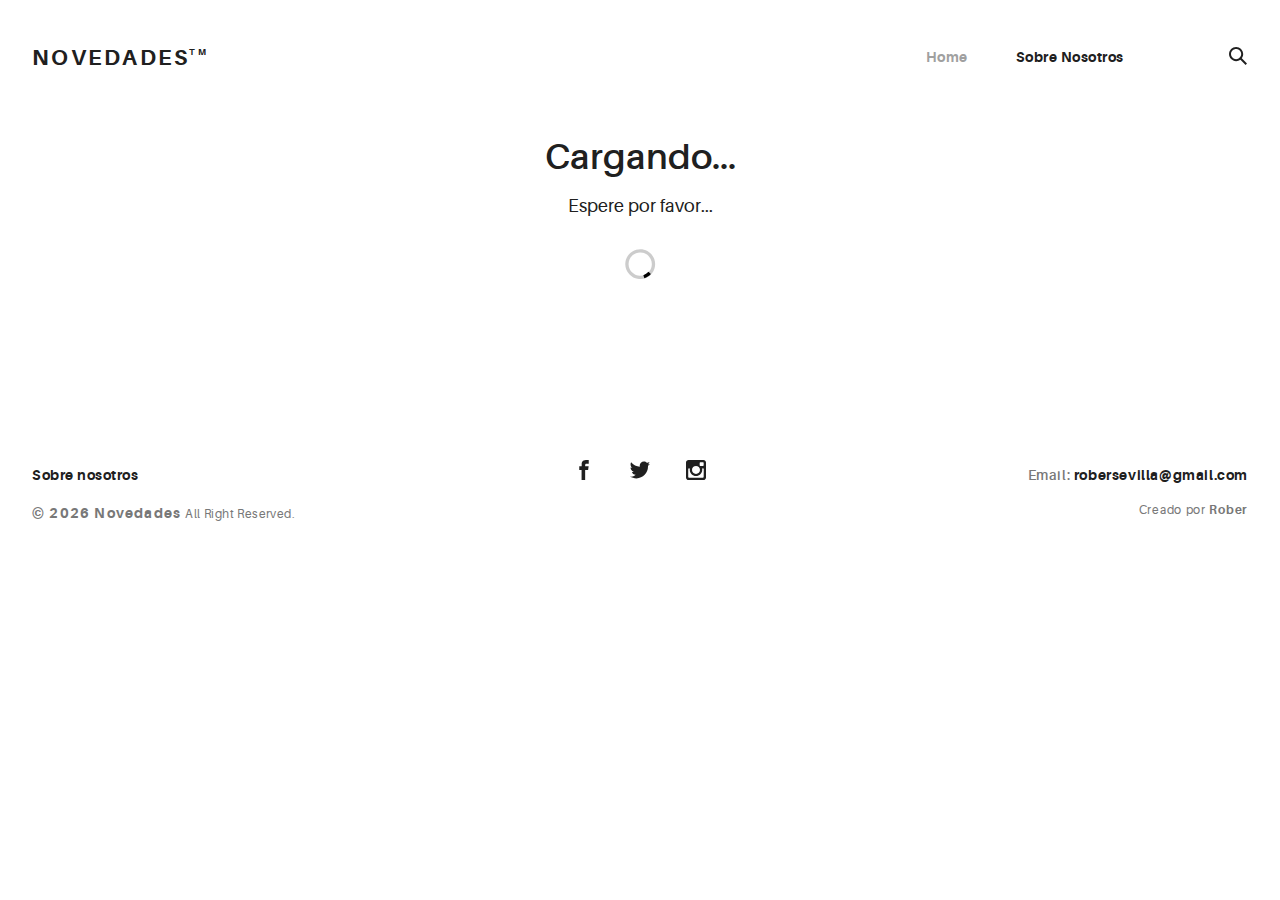
==== commit ff04f6ad: "Modificaciones en el base Ref" ====
--- a/docs/index.html
+++ b/docs/index.html
@@ -1 +1 @@
-<!doctype html><html lang="en"><head><meta charset="utf-8"><title>Portafolio</title><base href="/"><meta name="viewport" content="width=device-width,initial-scale=1"><!-- <link rel="icon" type="image/x-icon" href="favicon.ico"> --><link rel="icon" type="image/svg+xml" href="assets/img/urku-ico.svg"><link rel="stylesheet" href="assets/css/aurora-pack.min.css"><link rel="stylesheet" href="assets/css/aurora-theme-base.min.css"><link rel="stylesheet" href="assets/css/urku.css"><link href="styles.75093abd504914b408fd.bundle.css" rel="stylesheet"/></head><body><app-root></app-root><script src="assets/js/svg4everybody.min.js"></script><script>svg4everybody();</script><script type="text/javascript" src="inline.2e5cf3b80939979603d6.bundle.js"></script><script type="text/javascript" src="polyfills.67d068662b88f84493d2.bundle.js"></script><script type="text/javascript" src="vendor.8f28cc95007cf9566d1e.bundle.js"></script><script type="text/javascript" src="main.88aafc94f1e127a160c6.bundle.js"></script></body></html>+<!doctype html><html lang="en"><head><meta charset="utf-8"><title>Portafolio</title><meta name="viewport" content="width=device-width,initial-scale=1"><!-- <link rel="icon" type="image/x-icon" href="favicon.ico"> --><link rel="icon" type="image/svg+xml" href="assets/img/urku-ico.svg"><link rel="stylesheet" href="assets/css/aurora-pack.min.css"><link rel="stylesheet" href="assets/css/aurora-theme-base.min.css"><link rel="stylesheet" href="assets/css/urku.css"><link href="styles.75093abd504914b408fd.bundle.css" rel="stylesheet"/></head><body><app-root></app-root><script src="assets/js/svg4everybody.min.js"></script><script>svg4everybody();</script><script type="text/javascript" src="inline.2e5cf3b80939979603d6.bundle.js"></script><script type="text/javascript" src="polyfills.67d068662b88f84493d2.bundle.js"></script><script type="text/javascript" src="vendor.8f28cc95007cf9566d1e.bundle.js"></script><script type="text/javascript" src="main.88aafc94f1e127a160c6.bundle.js"></script></body></html>
